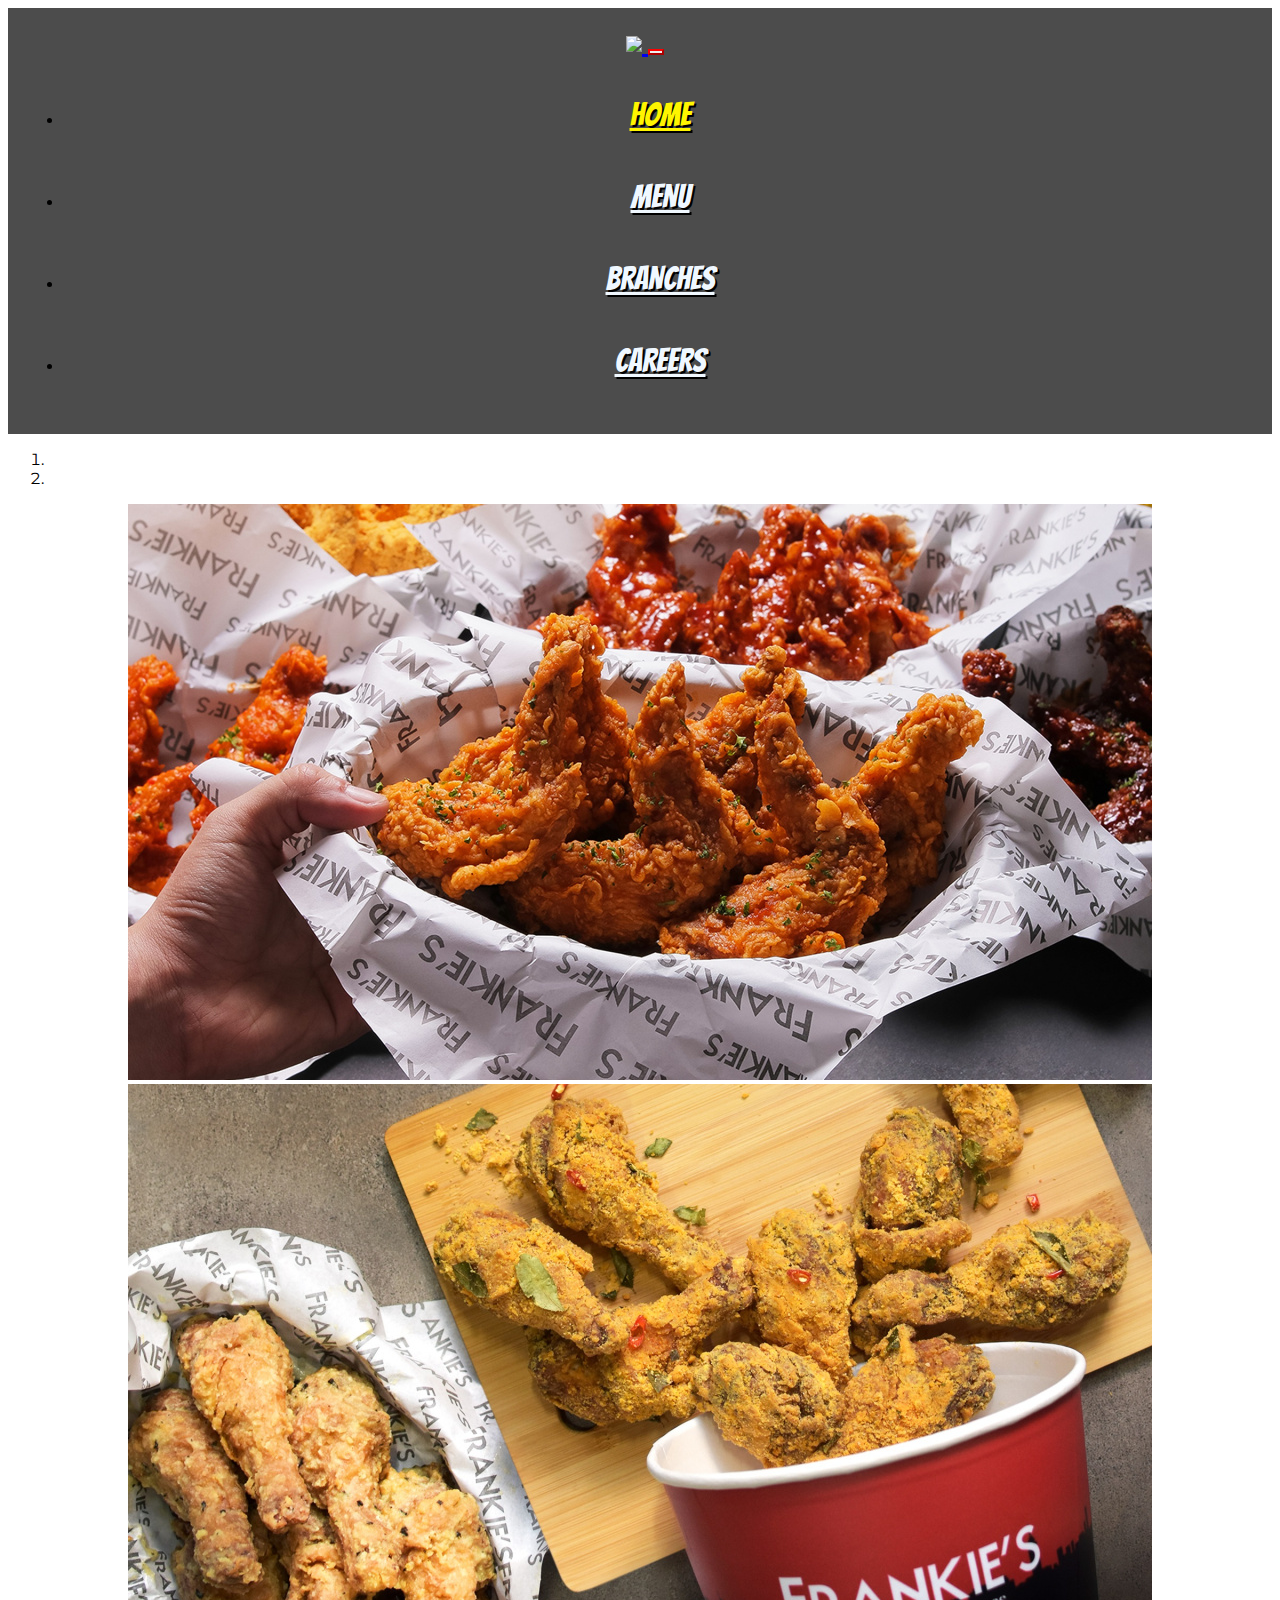
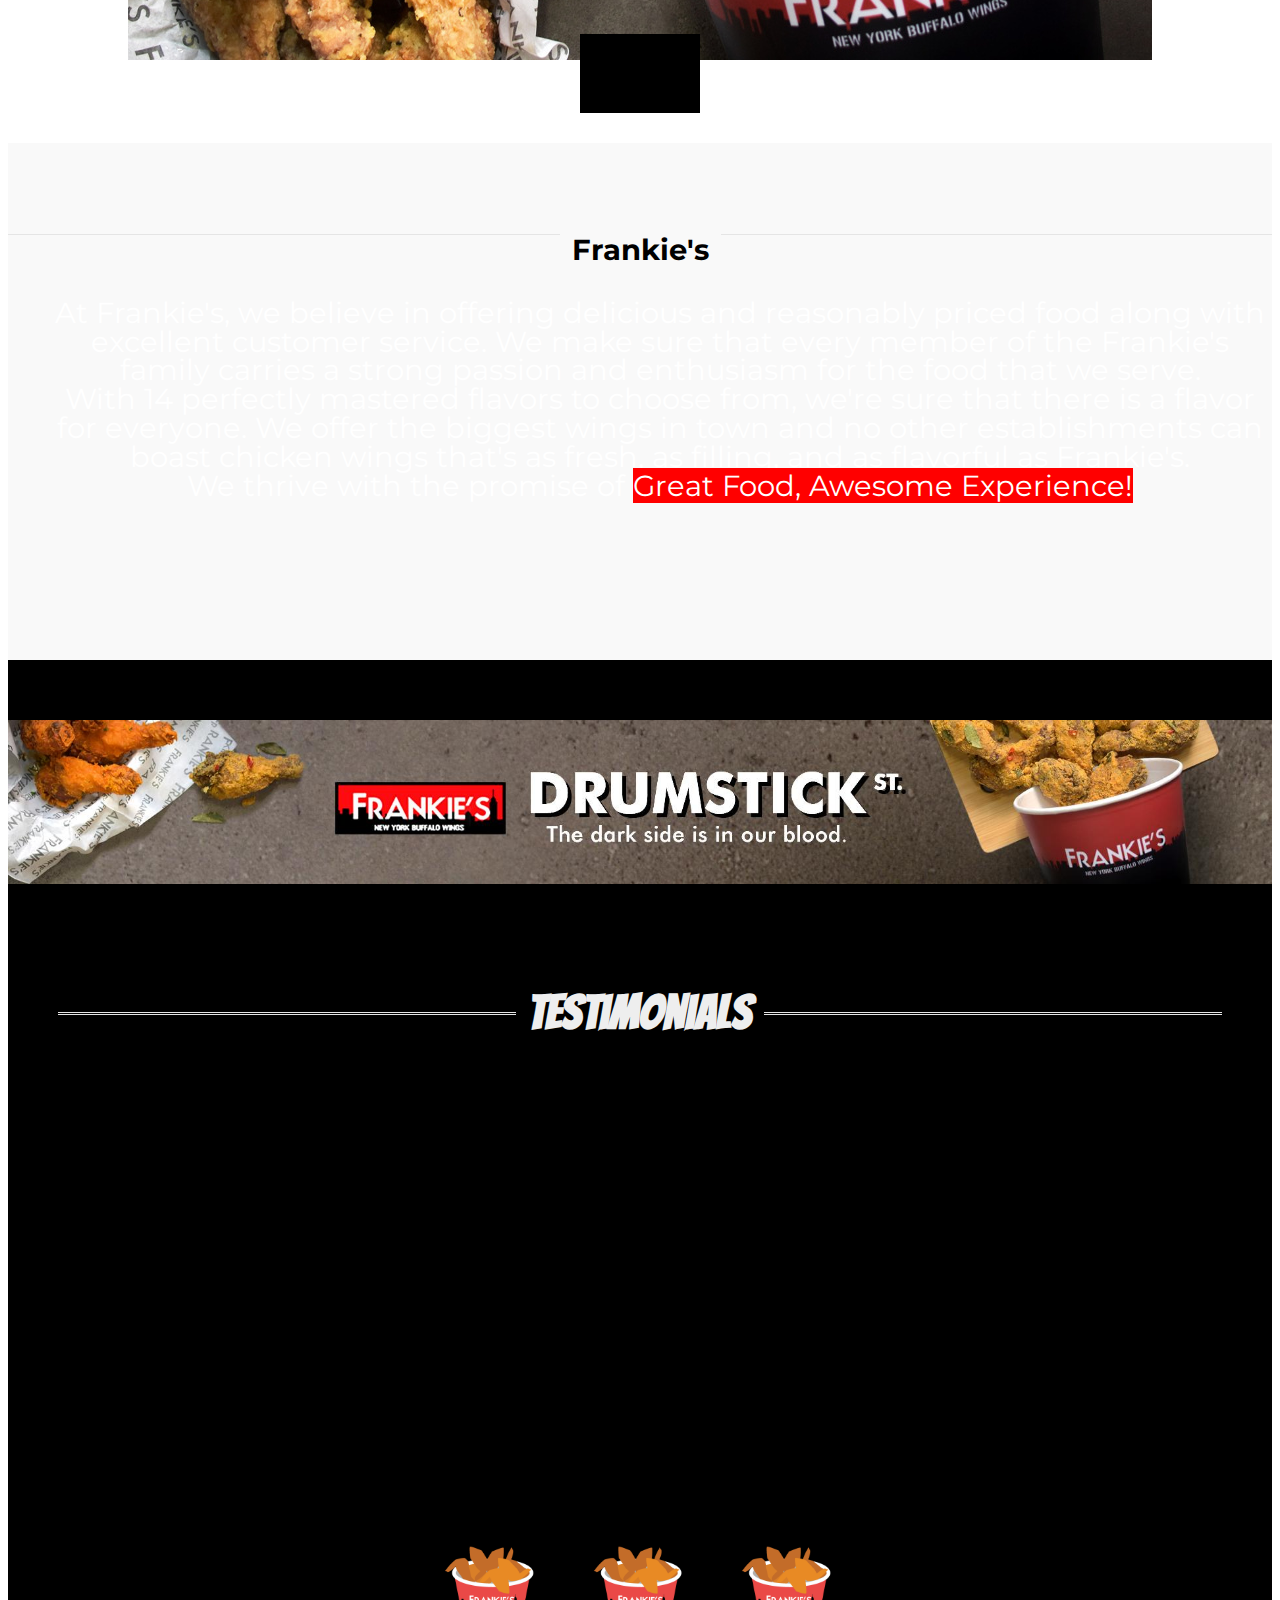
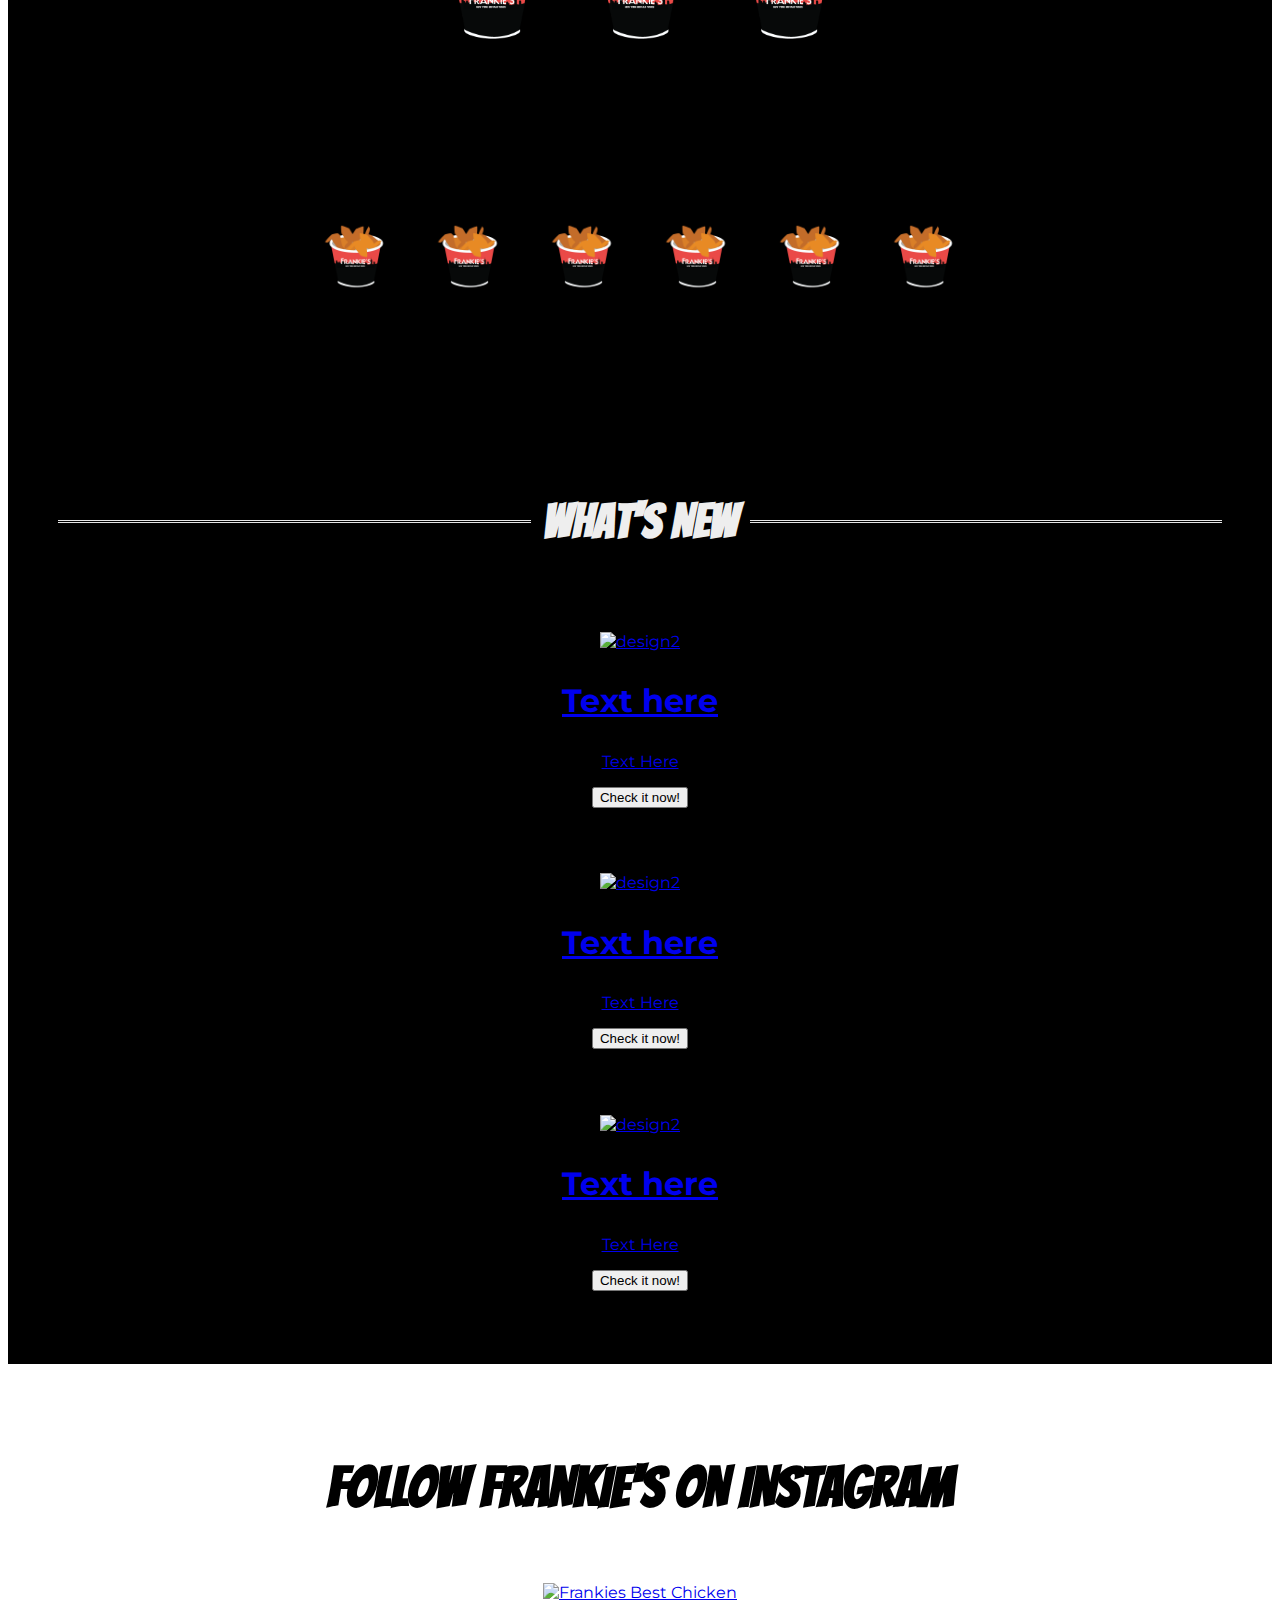
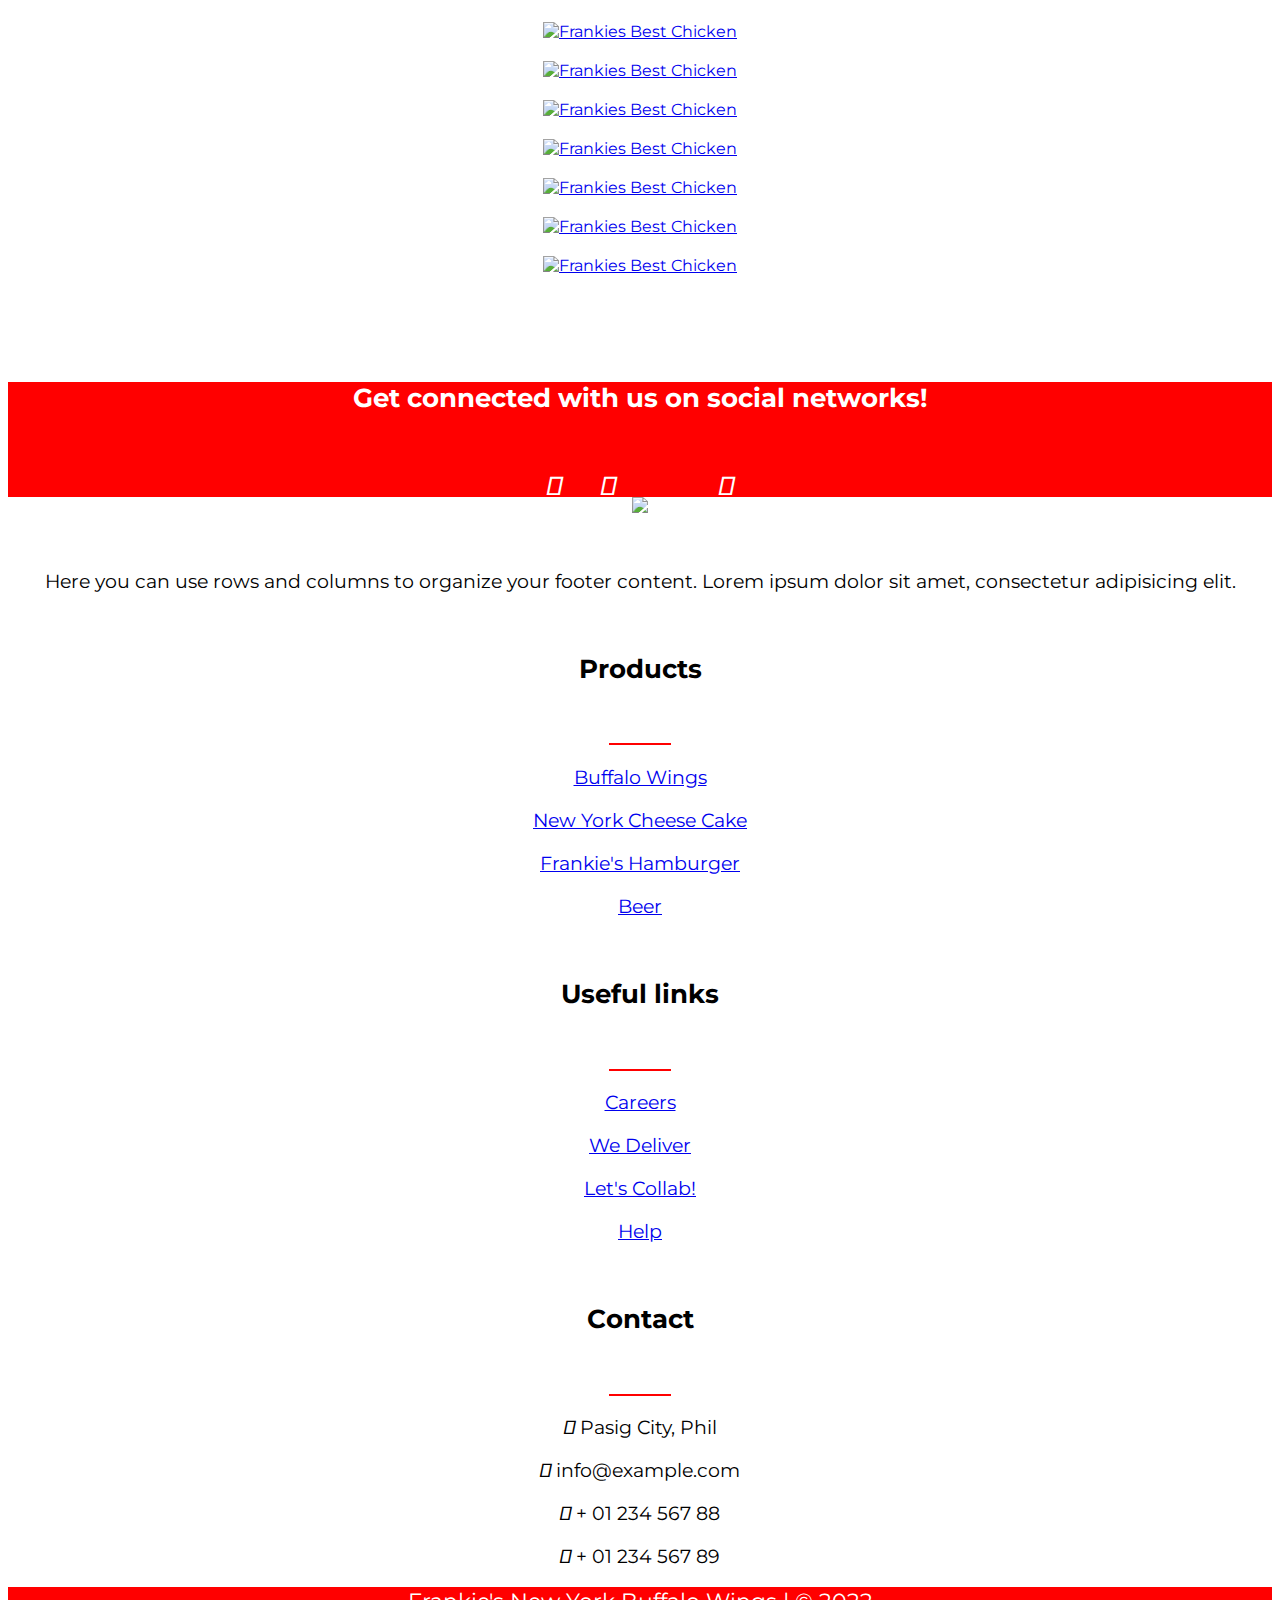
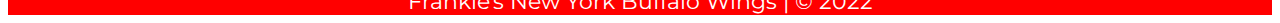
==== index.html @ 792c263f "Update index.html" ====
<!DOCTYPE html>
<html>
  <head>
    <meta charset="utf-8" />
    <title>
      Frankie&#039;s New York Buffalo Wings - The Biggest Baddest Wings in Metro
      Manila
    </title>
    <link
      rel="icon"
      href="https://frankiesnywings.com/web/img/icon/Frankies-Favicon.PNG"
    />
    <!-- Google Fonts -->
    <link rel="preconnect" href="https://fonts.gstatic.com" />
    <link
      href="https://fonts.googleapis.com/css2?family=Montserrat+Alternates:wght@600&family=Montserrat:wght@100;400;600;900&family=Open+Sans&family=Roboto+Slab&display=swap"
      rel="stylesheet"
    />
    <!--Font Awesome 4.7-->
    <link
      rel="stylesheet"
      href="https://cdnjs.cloudflare.com/ajax/libs/font-awesome/4.7.0/css/font-awesome.min.css"
    />
    <link
      href="https://fonts.googleapis.com/css2?family=Merriweather:wght@300&family=Montserrat:wght@100&family=Sacramento&display=swap"
      rel="stylesheet"
    />
    <link
      href="https://fonts.googleapis.com/css2?family=Nunito:wght@200&display=swap"
      rel="stylesheet"
    />
    <!-- Bootstrap 4.0 CSS -->
    <link
      rel="stylesheet"
      href="https://frankiesnywings.com/web/css/bootstrap.css"
      type="text/css"
    />
    <!-- Stylesheet CSS -->
    <link rel="stylesheet" href="css/styles.css" />
    <link rel="stylesheet" href="css/flexslider.css" />
    <!-- Fontawesome kit -->
    <script
      src="https://kit.fontawesome.com/65168d64f2.js"
      crossorigin="anonymous"
    ></script>
    <!-- Bootstrap Scripts -->
    <script
      src="https://code.jquery.com/jquery-3.2.1.slim.min.js"
      integrity="sha384-KJ3o2DKtIkvYIK3UENzmM7KCkRr/rE9/Qpg6aAZGJwFDMVNA/GpGFF93hXpG5KkN"
      crossorigin="anonymous"
    ></script>
    <script
      src="https://cdnjs.cloudflare.com/ajax/libs/popper.js/1.12.9/umd/popper.min.js"
      integrity="sha384-ApNbgh9B+Y1QKtv3Rn7W3mgPxhU9K/ScQsAP7hUibX39j7fakFPskvXusvfa0b4Q"
      crossorigin="anonymous"
    ></script>
    <script
      src="https://maxcdn.bootstrapcdn.com/bootstrap/4.0.0/js/bootstrap.min.js"
      integrity="sha384-JZR6Spejh4U02d8jOt6vLEHfe/JQGiRRSQQxSfFWpi1MquVdAyjUar5+76PVCmYl"
      crossorigin="anonymous"
    ></script>

    <style>
      .about-content ul {
        font-size: 1.8rem;
        color: #fff !important;
        /* text-align: center !important; */
        line-height: 1 !important;
      }

      .main-text {
        /*Main content about frankies*/
        margin-top: 20px !important;
        margin-bottom: 100px;
      }

      .main-banner {
        z-index: 10;
        position: relative;
        /* margin-top: -20px !important; */
      }

      .ad-banner {
        height: 25vh;
      }

      .about-content {
        margin: 0px -3px !important;
        padding: 0px !important;
      }
      .main-title {
        font-size: 1.8rem !important;
      }

      .page-footer h6 {
        font-size: 1.6rem;
      }

      .page-footer {
        font-size: 1.2rem;
      }

      @media only screen and (max-width: 1200px) {
        .about-content p {
          font-size: 2rem !important;
          line-height: 1.2 !important;
        }
        .page-footer h6 {
          font-size: 1.8rem !important;
        }
        .page-footer a {
          font-size: 1.1rem !important;
        }
        .page-footer p {
          font-size: 1.1rem !important;
        }
      }
      /**Changing font-size media screen 991px **/
      @media only screen and (max-width: 992px) {
        .main-banner {
          margin-top: -35px !important;
          z-index: 10;
          position: relative;
        }
        .ad-banner {
          height: 12vh !important;
        }
        /**Changing font-size media screen **/
        .page-footer h6 {
          font-size: 1.8rem !important;
        }
        .page-footer a {
          font-size: 1.6rem !important;
        }
        .page-footer p {
          font-size: 1.6rem !important;
        }
        .page-footer i {
          font-size: 1.8rem !important;
        }
        .footer-copyright {
          font-size: 2rem;
        }
      }
      /**Changing font-size media screen 767px **/
      @media only screen and (max-width: 768px) {
        .about-content ul {
          font-size: 2rem;
          color: #fff !important;
        }
        .main-banner {
          margin-top: -50px !important;
          z-index: 10;
          position: relative;
        }
      }

      @media screen and (max-width: 400px) {
        .fancy-title {
          margin-top: -20px !important;
        }
        .title-about {
          margin: 0px 2rem !important;
        }
        .main-title {
          font-size: 1.5rem !important;
        }
        .main-text {
          margin-top: 0px !important;
          font-size: 1rem !important;
        }
        .about-content {
          font-size: 2rem;
          color: #fff !important;
        }
        .about-content ul {
          font-size: 2rem;
          color: #fff !important;
        }
      }
    </style>
  </head>

  <body>
    <!--HTML Anatomy: <elements ="attributes"-->

    <!-- Nav Bar -->

    <nav
      class="navbar fixed-top navbar-expand-lg navbar-dark"
      style="background-color: rgba(0, 0, 0, 0.7)"
    >
      <a class="navbar-brand" href="#">
        <img class="img-logo" src="images/fnyw.png" />
      </a>
      <button
        class="navbar-toggler ml-auto custom-toggler"
        type="button"
        data-toggle="collapse"
        data-target="#navbarTogglerDemo01"
        aria-controls="navbarTogglerDemo01"
        aria-expanded="false"
        aria-label="Toggle navigation"
      >
        <span class="navbar-toggler-icon"></span>
      </button>
      <div class="collapse navbar-collapse" id="navbarTogglerDemo01">
        <ul class="navbar-nav ml-auto">
          <li class="nav-item">
            <a class="nav-link" href="#features" style="color: #fff500">HOME</a>
          </li>
          <li class="nav-item">
            <a class="nav-link" href="#pricing" style="color: aliceblue"
              >MENU</a
            >
          </li>
          <li class="nav-item">
            <a class="nav-link" href="#footer" style="color: aliceblue"
              >BRANCHES</a
            >
          </li>
          <li class="nav-item">
            <a class="nav-link" href="#footer" style="color: aliceblue"
              >CAREERS</a
            >
          </li>
        </ul>
      </div>
    </nav>
    <!--Carousel start here 3/8/2022-->
    <section class="background-section" id="">
      <!--Responsive Container-fluid size of the viewport-->
      <div class="container-fluid">
        <!-- Title - responsive -->
        <!--Column = 12 col = col-12 -->
        <!--Col-lg: Desktop view / Col-md: Tablet view / Col-sm: Phone view-->
        <div
          id="carouselExampleIndicators"
          class="carousel slide"
          data-ride="carousel"
        >
          <ol class="carousel-indicators">
            <li
              data-target="#carouselExampleIndicators"
              data-slide-to="0"
              class="active"
            ></li>
            <li data-target="#carouselExampleIndicators" data-slide-to="1"></li>
          </ol>
          <div class="carousel-inner">
            <div class="carousel-item active">
              <img
                class="d-block w-100"
                src="images/fnywbgimage.jpg"
                alt="First slide"
              />
            </div>
            <div class="carousel-item" style="height: 70h">
              <img
                class="d-block w-100"
                src="images/fnywbgimage1.jpg"
                alt="Second slide"
              />
            </div>
          </div>
          <a
            class="carousel-control-prev"
            href="#carouselExampleIndicators"
            role="button"
            data-slide="prev"
          >
            <span
              class="carousel-control-prev-icon"
              aria-hidden="true"
              style="background-color: #000; padding: 30px"
            ></span>
            <span class="sr-only">Previous</span>
          </a>
          <a
            class="carousel-control-next"
            href="#carouselExampleIndicators"
            role="button"
            data-slide="next"
          >
            <span
              class="carousel-control-next-icon"
              aria-hidden="true"
              style="background-color: #000; padding: 30px"
            ></span>
            <span class="sr-only">Next</span>
          </a>
        </div>
      </div>
    </section>

    <!-- Features -->
    <section id="content" style="background-color: #000">
      <div class="content-wrap pt-0 pb-3" style="overflow: visible">
        <div class="section bg-transparent m-0 pb-0 mb-3 clearfix">
          <div class="container about">
            <div class="fancy-title title-border title-center title-about">
              <h3 class="text-white text-xl uppercase main-title">
                Frankie&#039;s
              </h3>
            </div>
            <div class="row">
              <div class="about-content">
                <ul
                  style="list-style-type: none"
                  class="text-white text-lg text-justify main-text px-5"
                >
                  <li class="pt-3">
                    At Frankie's, we believe in offering delicious and
                    reasonably priced food along with excellent customer
                    service. We make sure that every member of the Frankie's
                    family carries a strong passion and enthusiasm for the food
                    that we serve.
                  </li>

                  <li class="pt-3">
                    With 14 perfectly mastered flavors to choose from, we're
                    sure that there is a flavor for everyone. We offer the
                    biggest wings in town and no other establishments can boast
                    chicken wings that's as fresh, as filling, and as flavorful
                    as Frankie's.
                  </li>
                  <li class="pt-3">
                    We thrive with the promise of
                    <span style="background: red">
                      Great Food, Awesome Experience!</span
                    >
                  </li>
                </ul>
              </div>
            </div>
          </div>
        </div>
      </div>
      <div class="banner-img col-xl-12">
        <!--col-lg-4 col-md-6 make your view col within the screen just run and check it -->
        <div class="card-header"></div>
        <div class="">
          <a href="https://www.orderfrankies.com/" target="_blank">
            <img class="banner-product" src="images/adds.jpg" alt="design3" />
          </a>
        </div>
      </div>
    </section>
    <!-- Testimonials -->

    <section class="white-section" id="testimonials">
      <div class="container-fluid">
        <h2 class="section-heading fancy-title title-center">Testimonials</h2>

        <div class="content-slider">
          <div class="slider">
            <div class="mask">
              <ul>
                <li class="anim1">
                  <div class="quote">
                    For a food court option, this one is off the charts, From
                    the moment we entered the line until we finished our food,
                    the line was consistently long. I can&rsquo;t even say
                    it&rsquo;s because it&rsquo;s trendy; it&rsquo;s pretty darn
                    good.&amp;nbsp;For a food court option, this one is off the
                    charts, From the moment we entered the line until we
                    finished our food, the line was consistently long. I
                    can&rsquo;t even say it&rsquo;s because it&rsquo;s trendy;
                    it&rsquo;s pretty darn good.&rdquo;
                  </div>
                  <div class="source">- Juan</div>
                </li>
                <li class="anim2">
                  <div class="quote">
                    Frankies was a godsend yesterday. Resuscitates my love for
                    chicken. My attempt to transition into veganism pretty much
                    went right out the window.
                  </div>
                  <div class="source">- Juli</div>
                </li>
                <li class="anim3">
                  <div class="quote">
                    Without a pause, without a doubt, in a heartbeat, i&#39;ll
                    keep choosing you @frankieswings!
                  </div>
                  <div class="source">- Joan</div>
                </li>
                <li class="anim4">
                  <div class="quote">
                    Loyal customer of Frankie&rsquo;s UPTC here! Sa daming beses
                    kong bumalik dito solid ang service at ang food. Isang
                    server na talagang tumatak sa akin ay si Matt kasi hindi
                    lang mabait at marunong magbigay ng magandang customer
                    service! Good job Frankie&rsquo;s UPTC!
                  </div>
                  <div class="source">- Justine</div>
                </li>
              </ul>
            </div>
          </div>
        </div>
        <!-- End Carousel -->

        <!-- Press -->
        <h3 class="program-language">Wings Flavor</h3>
        <img class="press-img" src="images/bucketwings.png" alt="html5-logo" />
        <img class="press-img" src="images/bucketwings.png" alt="css3-logo" />
        <img class="press-img" src="images/bucketwings.png" alt="fnyw-logo" />
        <h3 class="webdev-tools">All Time Favorite</h3>
        <img class="web-dev-tools" src="images/bucketwings.png" alt="vs-logo" />
        <img
          class="web-dev-tools"
          src="images/bucketwings.png"
          alt="aips-logo"
        />
        <img
          class="web-dev-tools"
          src="images/bucketwings.png"
          alt="bootstrap-logo"
        />
        <img
          class="web-dev-tools"
          src="images/bucketwings.png"
          alt="laravel-logo"
        />
        <img
          class="web-dev-tools"
          src="images/bucketwings.png"
          alt="xampp-logo"
        />
        <img
          class="web-dev-tools"
          src="images/bucketwings.png"
          alt="chromedevtools-logo"
        />
      </div>
    </section>

    <!-- What's New -->

    <section class="white-section" id="whatsnew">
      <h2 class="section-heading fancy-title title-center">What's New</h2>
      <!--<p>Simple and affordable price plans bluh bluh.</p>-->

      <!-- card-deck to column this 3 card class inside the div class="card-deck" -->
      <div class="row">
        <!-- <div class="card-deck"> where using row instead for the purpose of grid bootstrap -->
        <!--col-lg-4 col-md-6 make your view col within the screen just run and check it -->
        <div class="whatsnew-column col-lg-4 col-md-6">
          <div class="card">
            <div class="card-header">
              <h3></h3>
            </div>
            <div class="card-body">
              <a href="https://frankiesnywings.com/blogs/more-great-food">
                <img
                  class="product1"
                  src="http://frankiesnywings.com/uploads/blog/20211116/resized/0rey8im02h.png"
                  alt="design2"
                />
                <div id="zoom"></div>
                <h2 class="whatsnew-text">Text here</h2>
                <p>Text Here</p>
                <button type="button" class="btn btn-lg btn-dark btn-block">
                  Check it now!
                </button>
              </a>
            </div>
          </div>
        </div>

        <div class="whatsnew-column col-lg-4 col-md-6">
          <!--col-lg-4 col-md-6 make your view col within the screen just run and check it -->
          <div class="card">
            <div class="card-header">
              <h3></h3>
            </div>
            <div class="card-body">
              <a href="https://frankiesnywings.com/blogs/more-great-food">
                <img
                  class="product1"
                  src="http://frankiesnywings.com/uploads/blog/20211122/resized/7mbi0cgvky.png"
                  alt="design2"
                />
                <div id="zoom"></div>
                <h2 class="whatsnew-text">Text here</h2>
                <p>Text Here</p>
                <button type="button" class="btn btn-lg btn-dark btn-block">
                  Check it now!
                </button>
              </a>
            </div>
          </div>
        </div>

        <div class="whatsnew-column col-lg-4">
          <!--col-lg-4 col-md-6 make your view col within the screen just run and check it -->
          <div class="card">
            <div class="card-header">
              <h3></h3>
            </div>
            <div class="card-body">
              <a href="https://frankiesnywings.com/blogs/more-great-food">
                <img
                  class="product1"
                  src="http://frankiesnywings.com/uploads/blog/20211122/resized/eovzlxvbfz.png"
                  alt="design2"
                />
                <div id="zoom"></div>
                <h2 class="whatsnew-text">Text here</h2>
                <p>Text Here</p>
                <button type="button" class="btn btn-lg btn-dark btn-block">
                  Check it now!
                </button>
              </a>
            </div>
          </div>
        </div>
      </div>
    </section>

    <!-- Call to Action -->

    <section class="colored-section" id="cta">
      <h3 class="message-heading">FOLLOW FRANKIE'S ON INSTAGRAM</h3>
      <!-- card-deck to column this 3 card class inside the div class="card-deck" -->
      <div class="row">
        <!-- <div class="card-deck"> where using row instead for the purpose of grid bootstrap -->
        <!--col-lg-4 col-md-6 make your view col within the screen just run and check it -->
        <div class="col-lg-3 col-md-6">
          <a href="https://www.instagram.com/p/CJhfupaHjld/" target="_blank">
            <img
              class="insta2"
              src="https://hsdataserver.blob.core.windows.net/frankiesdata/instagram/20210428/resized/dkkce46t8y.jpg"
              alt="Frankies Best Chicken"
            />
          </a>
        </div>

        <div class="col-lg-3 col-md-6">
          <a href="https://www.instagram.com/p/CJhfupaHjld/" target="_blank">
            <img
              class="insta2"
              src="https://hsdataserver.blob.core.windows.net/frankiesdata/instagram/20210428/resized/lmcynspo3l.jpg"
              alt="Frankies Best Chicken"
            />
          </a>
        </div>

        <div class="col-lg-3 col-md-6">
          <a href="https://www.instagram.com/p/CJmpVO8nb97/" target="_blank">
            <img
              class="insta2"
              src="https://hsdataserver.blob.core.windows.net/frankiesdata/instagram/20210428/resized/wgzcgltxe6.jpg"
              alt="Frankies Best Chicken"
            />
          </a>
        </div>

        <div class="col-lg-3 col-md-6">
          <a href="https://www.instagram.com/p/CJxDb3yBlHk/" target="_blank">
            <img
              class="insta2"
              src="https://hsdataserver.blob.core.windows.net/frankiesdata/instagram/20210428/resized/dxk1qe7sva.jpg"
              alt="Frankies Best Chicken"
            />
          </a>
        </div>
        <!--next-->
        <div class="col-lg-3 col-md-6">
          <a href="https://www.instagram.com/p/CJhfupaHjld/" target="_blank">
            <img
              class="insta2"
              src="https://hsdataserver.blob.core.windows.net/frankiesdata/instagram/20210428/resized/4qvej5umjb.jpg"
              alt="Frankies Best Chicken"
            />
          </a>
        </div>

        <div class="col-lg-3 col-md-6">
          <a href="https://www.instagram.com/p/CJmpVO8nb97/" target="_blank">
            <img
              class="insta2"
              src="https://hsdataserver.blob.core.windows.net/frankiesdata/instagram/20210428/resized/j3gctat1eb.jpg"
              alt="Frankies Best Chicken"
            />
          </a>
        </div>

        <div class="col-lg-3 col-md-6">
          <a href="https://www.instagram.com/p/CJxDb3yBlHk/" target="_blank">
            <img
              class="insta2"
              src="https://hsdataserver.blob.core.windows.net/frankiesdata/instagram/20210428/resized/u8exvkovqd.jpg"
              alt="Frankies Best Chicken"
            />
          </a>
        </div>

        <div class="col-lg-3 col-md-6">
          <a href="https://www.instagram.com/p/CJhfupaHjld/" target="_blank">
            <img
              class="insta2"
              src="https://hsdataserver.blob.core.windows.net/frankiesdata/instagram/20210428/resized/nwufnaw6c8.jpg"
              alt="Frankies Best Chicken"
            />
          </a>
        </div>
      </div>
      <!--<button type="button" class="btn btn-dark btn-lg download-button"><i class="fab fa-apple"></i> Download</button>
    <button type="button" class="btn btn-light btn-lg download-button"><i class="fab fa-google-play"></i>
      Download</button>-->
    </section>

    <!-- Footer -->
    <section class="page-footer">
      <div class="font-small unique-color-dark">
        <div style="background-color: #ff0000">
          <div class="container">
            <!-- Grid row-->
            <div class="row py-4 d-flex align-items-center">
              <!-- Grid column -->
              <div
                class="col-md-6 col-lg-5 text-center text-md-left mb-4 mb-md-0"
              >
                <h6 class="mb-0 text-uppercase" style="color: #fff">
                  Get connected with us on social networks!
                </h6>
              </div>
              <!-- Grid column -->

              <!-- Grid column -->
              <div class="col-md-6 col-lg-7 text-center text-md-right">
                <!-- Facebook -->
                <i class="fab fa-facebook-f fa-lg footer-icon"> </i>
                <!-- Twitter -->
                <i class="fab fa-twitter fa-lg footer-icon"> </i>
                <!-- Google +-->
                <i class="fab fa-google-plus-g fa-lg footer-icon"> </i>
                <!--Linkedin -->
                <i class="fab fa-linkedin-in fa-lg footer-icon"> </i>
                <!--Instagram-->
                <i class="fab fa-instagram fa-lg footer-icon"> </i>
              </div>
              <!-- Grid column -->
            </div>
            <!-- Grid row-->
          </div>
        </div>

        <!-- Footer Links -->
        <div class="container text-center text-md-left mt-5">
          <!-- Grid row -->
          <div class="row mt-3">
            <!-- Grid column -->
            <div class="col-lg-3 col-md-12 mx-auto mb-4">
              <!-- Content -->
              <img class="footer-logo" src=" images/fnyw.png" />
              <p>
                Here you can use rows and columns to organize your footer
                content. Lorem ipsum dolor sit amet, consectetur adipisicing
                elit.
              </p>
            </div>
            <!-- Grid column -->

            <!-- Grid column -->
            <div class="col-lg-3 col-md-12 mx-auto mb-4">
              <!-- Links -->
              <h6 class="text-uppercase font-weight-bold">Products</h6>
              <hr
                class="deep-purple accent-2 mb-4 mt-0 d-inline-block mx-auto"
                style="width: 60px"
                color=" red"
                ;
              />
              <p>
                <a href="#!">Buffalo Wings</a>
              </p>
              <p>
                <a href="#!">New York Cheese Cake</a>
              </p>
              <p>
                <a href="#!">Frankie's Hamburger</a>
              </p>
              <p>
                <a href="#!">Beer</a>
              </p>
            </div>
            <!-- Grid column -->

            <!-- Grid column -->
            <div class="col-lg-3 col-md-12 mx-auto mb-4">
              <!-- Links -->
              <h6 class="text-uppercase font-weight-bold">Useful links</h6>
              <hr
                class="deep-purple accent-2 mb-4 mt-0 d-inline-block mx-auto"
                style="width: 60px"
                color=" red"
                ;
              />
              <p>
                <a href="#!">Careers</a>
              </p>
              <p>
                <a href="#!">We Deliver</a>
              </p>
              <p>
                <a href="#!">Let's Collab!</a>
              </p>
              <p>
                <a href="#!">Help</a>
              </p>
            </div>
            <!-- Grid column -->

            <!-- Grid column -->
            <div class="col-lg-3 col-md-12 mx-auto mb-4">
              <!-- Links -->
              <h6 class="text-uppercase font-weight-bold">Contact</h6>
              <hr
                class="deep-purple accent-2 mb-4 mt-0 d-inline-block mx-auto"
                style="width: 60px"
                color=" red"
                ;
              />
              <p><i class="fas fa-home mr-3"></i> Pasig City, Phil</p>
              <p><i class="fas fa-envelope mr-3"></i> info@example.com</p>
              <p><i class="fas fa-phone mr-3"></i> + 01 234 567 88</p>
              <p><i class="fas fa-print mr-3"></i> + 01 234 567 89</p>
            </div>
            <!-- Grid column -->
          </div>
          <!-- Grid row -->
        </div>
        <!-- Footer Links -->

        <!-- Copyright -->
        <div class="footercopright" style="background-color: rgb(255, 0, 0)">
          <div
            class="footer-copyright text-center text-uppercase py-3"
            style="color: #fff"
          >
            Frankie's New York Buffalo Wings | © 2022
            <!--<a href="https:///"> frankiesnywings.com</a>-->
          </div>
        </div>
      </div>
    </section>
    <!-- Footer -->
    <script src="jss/zoom.js"></script>
    <!-- Close navbar after clicking outside -->
    <script>
      $(document).ready(function () {
        $(document).click(function (event) {
          var clickover = $(event.target);
          var _opened = $(".navbar-collapse").hasClass("show");
          if (_opened === true && !clickover.hasClass("navbar-toggler")) {
            $(".navbar-toggler").click();
          }
        });
      });
    </script>
  </body>
</html>
---- css/styles.css ----
/**CSS Anatomy: Selector{properties: values;}**/
/**8-21-21**/

@import url(https://fonts.googleapis.com/css?family=Bangers);


/* !top | right | bottom | left */
body{
  font-family: 'Montserrat', sans-serif;
  text-align: center;
}

/* !Headings */

.large-heading {
  font-family: 'Bangers', sans-serif;
  font-size: 3.5rem;
  line-height: 1.5;
}

.message-heading {
  font-family: 'Bangers', sans-serif;
  font-size: 3.5rem;
}

.section-heading {
  font-family: 'Bangers', sans-serif;
  font-size: 3rem;
  line-height: 1.5;
  font-weight: bold;
  color: #eee;
}


/* !Text */

.font-futura-bold {
  font-family: 'Futura Bold'
}

.font-futura-bold-ital {
  font-family: 'Futura Bold Italic'
}

.font-futura-medium {
  font-family: 'Futura Medium'
}

.font-futura-light {
  font-family: 'Futura Light'
}

.text-black {
  color: var(--black)
}

.text-red-10 {
  color: var(--red-10)
}

.text-base {
  font-size: 1rem;
}

.text-lg {
  font-size: 1.5rem;
}

.text-xl {
  font-size: 2rem;
}

.text-2xl {
  font-size: 3rem;
}

.text-3xl {
  font-size: 4rem;
}

.text-wide {
  letter-spacing: 5px;
}

.text-shadow-black {
  text-shadow: 2px 2px #000000;
}

.text-red-hover:hover {
  color: #D90E12
}

.font-bold {
  font-weight: 900;
}

.font-black {
  font-weight: bolder;
}

.italic {
  font-style: italic;
}

/* !Containers */
.container-fluid {
  padding: 0% 0%; /** 7% top and bottom 15% left and right **/ 
  /**padding: 8% 12% 9%; top - lef/rig - bottom**/  
}

/* !Sections - Background image here*/

.background-section {
  /*background-color: #000000;*/
  /*background-image: url('https://hsdataserver.blob.core.windows.net/frankiesdata/contents/20210428/resized/5uku24vkaf.jpg');
  background-repeat:no-repeat;
  background-size: cover;*/
}

.colored-section{
  background-color: #ffffff;
  
}

.white-section {
  background-color: #000000;
}

/* !Navigation Bar */

.navbar {
  padding: 1rem;
}

.navbar-brand {
  font-size: 2rem;
  font-family: 'Bangers', sans-serif;
}
.nav-item {
  padding: 1.5rem;
  position: relative;
}

.nav-item:not(:first-child) {
  border-top: 2px solid #eee
}

.custom-toggler .navbar-toggler-icon {
  background-image: url("data:image/svg+xml;charset=utf8,%3Csvg viewBox='0 0 32 32' xmlns='http://www.w3.org/2000/svg'%3E%3Cpath stroke='rgb(255, 0, 0)' stroke-width='2' stroke-linecap='round' stroke-miterlimit='10' d='M4 8h24M4 16h24M4 24h24'/%3E%3C/svg%3E");
}

.custom-toggler.navbar-toggler {
  border-color: rgb(255, 0, 0);
} 

/* !Navigation Text Color */
.nav-link {
  font-size: 2rem;
  font-family: 'Bangers', sans-serif;
  text-shadow: 2px 2px black;
}

.nav-link a {
  color: #FFF !important
}

.nav-link:hover {
  color: #fff500!important;
}

.nav-link a:active {
  color: #fff500!important;
}

 .navbar.transparent.navbar-inverse .navbar-inner {
    border-width: 0px;
    -webkit-box-shadow: 0px 0px;
    box-shadow: 0px 0px;
    background-color: rgba(0,0,0,0.0);
    background-image: -webkit-gradient(linear, 50.00% 0.00%, 50.00% 100.00%, color-stop( 0% , rgba(0,0,0,0.00)),color-stop( 100% , rgba(0,0,0,0.00)));
    background-image: -webkit-linear-gradient(270deg,rgba(0,0,0,0.00) 0%,rgba(0,0,0,0.00) 100%);
    background-image: linear-gradient(180deg,rgba(0,0,0,0.00) 0%,rgba(0,0,0,0.00) 100%);
}

.profile-me {
  border-radius: 100%;
}

/* !Icon2 Nav Buttons 3/9/2022 */

.animated-icon2 span:nth-child(1) {
  top: 0px;
  }
  
  .animated-icon2 span:nth-child(2), .animated-icon2 span:nth-child(3) {
  top: 10px;
  }
  
  .animated-icon2 span:nth-child(4) {
  top: 20px;
  }
  
  .animated-icon2.open span:nth-child(1) {
  top: 11px;
  width: 0%;
  left: 50%;
  }
  
  .animated-icon2.open span:nth-child(2) {
  -webkit-transform: rotate(45deg);
  -moz-transform: rotate(45deg);
  -o-transform: rotate(45deg);
  transform: rotate(45deg);
  }
  
  .animated-icon2.open span:nth-child(3) {
  -webkit-transform: rotate(-45deg);
  -moz-transform: rotate(-45deg);
  -o-transform: rotate(-45deg);
  transform: rotate(-45deg);
  }
  
  .animated-icon2.open span:nth-child(4) {
  top: 11px;
  width: 0%;
  left: 50%;
  }

/* !Donwload Buttons */
/* !top | right | left | bottom */

.download-button {
  margin: 5% 3% 5% 0;
}

/* !Title Sections */

#title .container-fluid {
  padding: 15% 9% 10%;
}

/* !Title Image */

.me-img {
  width: 120%;
  transform: rotate(8deg); /* Equal to rotateZ(45deg) */
  position: absolute;
  right: 9%;
}

.enemy-img {
  width: 30%;
  position: absolute;
  right: 9%;
}

.img-logo {
  padding-left: 10px;
  height: 6rem;
}

.banner-img {
  padding: 0% 0%; /**3% top and bottom and 2% left and right**/
}

/* !Features Sections */

#features {
  position: relative;
}

.feature-title {
  font-weight: 500;
  font-family: 'Bangers', sans-serif;
  font-size: 2.5rem;
}

.features-box{
  padding: 2.5%;
}

.features-icon {
  color: #2fac7c;
  margin-bottom: 1rem;
}

.features-icon:hover {
  color: #3842d3;
}

.features-font-italic {
  color: #000000;
  font-size: 1.5rem;
  font-weight: 500;
}

/* !Content Sections */


.section {
  position: relative;
  width: 100%;
  margin: 60px 0;
  padding: 60px 0;
  background-color: #f9f9f9;
  overflow: hidden
}

.fancy-title {
  position: relative;
  display: -ms-flexbox;
  display: flex;
  -ms-flex-align: center;
  align-items: center;
  margin-bottom: 2rem
}
.fancy-title h1,
.fancy-title h2,
.fancy-title h3,
.fancy-title h4,
.fancy-title h5,
.fancy-title h6 {
    position: relative;
    margin-bottom: 0
}

.fancy-title::after,
.fancy-title::before {
    content: '';
    -ms-flex-preferred-size: 0;
    flex-basis: 0;
    -ms-flex-positive: 1;
    flex-grow: 1;
    max-width: 100%;
    height: 0;
    border-top: 3px double #e5e5e5
}

.fancy-title::before {
    display: none;
    margin-right: .75rem
}

.fancy-title::after {
    margin-left: .75rem
}

.title-border::after,
.title-border::before {
    border-top-width: 1px;
    border-top-style: solid
}

.title-border-color::after,
.title-border-color::before {
    border-top: 1px solid #1abc9c!important
}

.title-center::before {
    display: block
}

.title-right::before {
    display: block
}

.title-right::after {
    display: none
}

.title-bottom-border::after,
.title-bottom-border::before {
    display: none
}

/* !Testimonial Sections */

#testimonials {
  background-color:#000000;
  padding: 50px;
}

.testimonial-image {
   width: 10%;
  border-radius: 100%;
  margin: 20px;
}

.main-image {
  position: absolute;
  top: 50%;
  left: 50%;
  transform: translate(-50%, -50%);
  background-color: #000000;
}

.testimonial-text {
  font-size: 2rem;
  color: #fff;
  text-shadow: #000000 2px 2px;
  position: relative;
}

.testimonial-second {
  font-size: 1.5rem;
  font-style: italic;
  color: #fff;
  text-shadow: #000000 2px 2px;
}

.head-testimonial {
  font-size: 2rem;
  color: #fff;
  padding-top: 1%;
}

#press {
  padding-bottom: 3%;
}

.press-img {
  width: 9%;
  margin: 10px 20px 30px; /* top / left-right / bottom */
}

.web-dev-tools {
  width: 6%;
  margin: 20px 20px 50px; /* top / left-right / bottom */
}

.program-language {
  font-family: 'Bangers';
  font-size: 2.5rem;
}

.webdev-tools {
  font-family: 'Bangers';
  font-size: 2.5rem;
}
/* !Pricing Section */

#whatsnew {
  padding: 50px;
}

.whatsnew-column {
  padding: 2% 1%; /**3% top and bottom and 2% left and right**/
}

.whatsnew-text {
  font-size: 2rem;
  line-height: 1.5;
}

.product1 {
 width: 90%;
}

.insta2 {
 width: 90%;
 padding: 10px;
}

.product3{
  width: 100%;
}

.banner-product {
  width: 100%;
}

.card {
  background-color:#000000;
}

/* !CTA */

#cta {
  padding: 3%;
}

.image-iso {
  animation-name: skill-ghost;
  animation-timing-function: ease;
  animation-duration: 2s;
  animation-iteration-count: infinite;
  transition: transform .2s;
  width: 40%;
  margin: 0 auto 0 auto;
  position: relative;
}

/* !Footer */

.footer-icon {
  padding: 2rem 1rem;
  text-decoration:none !important;
}

.footer-logo {
  width: 200px;
  padding: 0 0 2rem 0;
}
.footer-copyright {
  font-size: 1.4rem;
}

.fa-facebook-f,
.fa-twitter, 
.fa-google-plus-g,
.fa-instagram,
.fa-linkedin-in {
  color: #ffffff;
}

.page-footer i:hover, .page-footer i:focus {
  color: rgb(0, 0, 0);
  text-decoration:none;
}



/* !Slider Add */

/*.product1:hover {
  -ms-transform: scale(1.5); /* IE 9 */
  /*-webkit-transform: scale(1.5); /* Safari 3-8 */
  /*transform: scale(1.5); 
  position:relative;
}*/

.product2:hover {
  -ms-transform: scale(1.5); /* IE 9 */
  -webkit-transform: scale(1.5); /* Safari 3-8 */
  transform: scale(1.5); 
  position:relative;
}

.image-iso {
  animation-name: image-iso ;
  animation-timing-function: ease;
}


@keyframes image-iso {
  0%   { transform: translateY(0); }
  50%  { transform: translateY(-20px); } /**Bounce effect**/
  100% { transform: translateY(0); }
}

/* !Testimonial Slider */

.testimonials-slider{
  color: #eee;
  font-size: 1.8rem;
  padding-top: 2rem;
}

.content-slider {
  width: 100%;
  height: 320px;
}

.slider {
  height: 320px;
  width: 680px;
  margin: 40px auto 0;
  overflow: visible;
  position: relative;
}

.mask {
  overflow: hidden;
  height: 320px;
}

.slider ul {
  margin: 0;
  padding: 0;
  position: relative;
}

.slider li {
  width: 680px;
  height: 320px;
  position: absolute;
  top: -325px;
  list-style: none;
}

.slider .quote {
  font-size: 1.4rem;
  font-style: italic;
  color: #eee;
}

.slider .source {
  font-size: 1.1rem;
  text-align: center;
  color: #eee;
}

.slider li.anim1 {
  animation: cycle 15s linear infinite;
}

.slider li.anim2 {
  animation: cycle2 15s linear infinite;
}

.slider li.anim3 {
  animation: cycle3 15s linear infinite;
}

.slider li.anim4 {
  animation: cycle4 15s linear infinite;
}

.slider li.anim5 {
  animation: cycle5 15s linear infinite;
}

.slider:hover li {
  animation-play-state: paused;
}

@keyframes cycle {
  0% {
    top: 0px;
  }
  4% {
    top: 0px;
  }
  16% {
    top: 0px;
    opacity: 1;
    z-index: 0;
  }
  20% {
    top: 325px;
    opacity: 0;
    z-index: 0;
  }
  21% {
    top: -325px;
    opacity: 0;
    z-index: -1;
  }
  50% {
    top: -325px;
    opacity: 0;
    z-index: -1;
  }
  92% {
    top: -325px;
    opacity: 0;
    z-index: 0;
  }
  96% {
    top: -325px;
    opacity: 0;
  }
  100% {
    top: 0px;
    opacity: 1;
  }
}

@keyframes cycle2 {
  0% {
    top: -325px;
    opacity: 0;
  }
  16% {
    top: -325px;
    opacity: 0;
  }
  20% {
    top: 0px;
    opacity: 1;
  }
  24% {
    top: 0px;
    opacity: 1;
  }
  36% {
    top: 0px;
    opacity: 1;
    z-index: 0;
  }
  40% {
    top: 325px;
    opacity: 0;
    z-index: 0;
  }
  41% {
    top: -325px;
    opacity: 0;
    z-index: -1;
  }
  100% {
    top: -325px;
    opacity: 0;
    z-index: -1;
  }
}

@keyframes cycle3 {
  0% {
    top: -325px;
    opacity: 0;
  }
  36% {
    top: -325px;
    opacity: 0;
  }
  40% {
    top: 0px;
    opacity: 1;
  }
  44% {
    top: 0px;
    opacity: 1;
  }
  56% {
    top: 0px;
    opacity: 1;
    z-index: 0;
  }
  60% {
    top: 325px;
    opacity: 0;
    z-index: 0;
  }
  61% {
    top: -325px;
    opacity: 0;
    z-index: -1;
  }
  100% {
    top: -325px;
    opacity: 0;
    z-index: -1;
  }
}

@keyframes cycle4 {
  0% {
    top: -325px;
    opacity: 0;
  }
  56% {
    top: -325px;
    opacity: 0;
  }
  60% {
    top: 0px;
    opacity: 1;
  }
  64% {
    top: 0px;
    opacity: 1;
  }
  76% {
    top: 0px;
    opacity: 1;
    z-index: 0;
  }
  80% {
    top: 325px;
    opacity: 0;
    z-index: 0;
  }
  81% {
    top: -325px;
    opacity: 0;
    z-index: -1;
  }
  100% {
    top: -325px;
    opacity: 0;
    z-index: -1;
  }
}

@keyframes cycle5 {
  0% {
    top: -325px;
    opacity: 0;
  }
  76% {
    top: -325px;
    opacity: 0;
  }
  80% {
    top: 0px;
    opacity: 1;
  }
  84% {
    top: 0px;
    opacity: 1;
  }
  96% {
    top: 0px;
    opacity: 1;
    z-index: 0;
  }
  100% {
    top: 325px;
    opacity: 0;
    z-index: 0;
  }
}
/** TODO @media is for responsive <type><features>**/
/*8 TODO if the viewport is 1028px it will change the iphone-img position to static and 
rotate to 0 and the div id title-align will change to center how to check viewport try to inspect look at upper rigth**/
@media (max-width: 1028px) {

  #title {
    text-align: center;
  }

  .me-img {
    position: static;
    transform: rotate(0);
  }

  .enemy-img {
    position: static;
    transform: rotate(0);
  }

}

@media (min-width:992px) {

  .menu-container>.nav-item:not(:first-child) {
      margin-left: 2px
  }
  .nav-item:not(:first-child) {
      border-top: 0
  }
  .menu-item.menu-item-important .menu-link>div::after {
      content: '';
      display: inline-block;
      position: relative;
      top: -5px;
      left: 5px;
      width: 8px;
      height: 8px;
      border-radius: 50%;
      background-color: #dc3545
  }
  .menu-link {
      padding: 39px 15px;
      -webkit-transition: margin .4s ease, padding .4s ease;
      -o-transition: margin .4s ease, padding .4s ease;
      transition: margin .4s ease, padding .4s ease
  }
}

@media (max-width: 600px) {
  body {
    margin-bottom: 500px;
  }
}
---- css/flexslider.css ----
/* Browser Resets
*********************************/
.flex-container a:active,
.flexslider a:active,
.flex-container a:focus,
.flexslider a:focus  {outline: none;}
.slides,
.flex-control-nav,
.flex-direction-nav {margin: 0; padding: 0; list-style: none;}

/* Icon Fonts
*********************************/
/* Font-face Icons */
@font-face {
	font-family: 'flexslider-icon';
	src:url('fonts/flexslider-icon.eot');
	src:url('fonts/flexslider-icon.eot?#iefix') format('embedded-opentype'),
		url('fonts/flexslider-icon.woff') format('woff'),
		url('fonts/flexslider-icon.ttf') format('truetype'),
		url('fonts/flexslider-icon.svg#flexslider-icon') format('svg');
	font-weight: normal;
	font-style: normal;
}

/* FlexSlider Necessary Styles
*********************************/
.flexslider { overflow: hidden; margin: 0; padding: 0;}
.flexslider .slides > li {display: none; -webkit-backface-visibility: hidden;} /* Hide the slides before the JS is loaded. Avoids image jumping */
.flexslider .slides img {width: 100%; display: block;}
.flex-pauseplay span {text-transform: capitalize;}

/* Clearfix for the .slides element */
.slides:after {content: "\0020"; display: block; clear: both; visibility: hidden; line-height: 0; height: 0;}
html[xmlns] .slides {display: block;}
* html .slides {height: 1%;}

/* No JavaScript Fallback */
/* If you are not using another script, such as Modernizr, make sure you
 * include js that eliminates this class on page load */
.no-js .slides > li:first-child {display: block;}

/* FlexSlider Default Theme
*********************************/
.flexslider { position: relative; zoom: 1; max-height:  600px; }
.flex-viewport { max-height: 2000px; -webkit-transition: all 1s ease; -moz-transition: all 1s ease; -o-transition: all 1s ease; transition: all 1s ease; }
.loading .flex-viewport { max-height: 300px; }
.flexslider .slides { zoom: 1; }
.carousel li { margin-right: 5px; }

/* Direction Nav */
.flex-prev { background-image:url(../images/left-arrow.png); width:60px; height:60px; background-repeat:no-repeat;}
.flex-next { background-image:url(../images/right-arrow.png); width:60px; height:60px; background-repeat:no-repeat;}
.flex-direction-nav {*height: 0;}
.flex-direction-nav a  { text-align: center; 40px; height: 200px; line-height: 40px;  margin: -20px 0 0; position: absolute; top: 50%; z-index: 10; overflow: hidden; opacity: 0; cursor: pointer; -webkit-transition: all .3s ease; -moz-transition: all .3s ease; transition: all .3s ease; }
.flex-direction-nav .flex-prev { left: -50px;}
.flex-direction-nav .flex-next { right: -50px;}
.flexslider:hover .flex-prev { opacity: 1; left: 50px; }
.flexslider:hover .flex-next { opacity: 1; right: 50px;}
.flexslider:hover .flex-next:hover, .flexslider:hover .flex-prev:hover { opacity: 1; }
.flex-direction-nav .flex-disabled { opacity: 0!important; filter:alpha(opacity=0); cursor: default; }
/*.flex-direction-nav a:before  {font-family: 'FontAwesome'; font-size: 32px; display: inline-block; content: '\f104'; }
.flex-direction-nav a.flex-next:before  { content: '\f105'; }*/

/* Pause/Play */
.flex-pauseplay a { display: block; width: 20px; height: 20px; position: absolute; bottom: 5px; left: 10px; opacity: 0.8; z-index: 10; overflow: hidden; cursor: pointer; color: #000; }
.flex-pauseplay a:before  { font-size: 20px; display: inline-block; content: '\f004'; }
.flex-pauseplay a:hover  { opacity: 1; }
.flex-pauseplay a.flex-play:before { content: '\f003'; }

/* Control Nav */
.flex-control-nav {width: 100%; position: absolute; bottom: -40px; text-align: center;}
.flex-control-nav li {margin: 0 6px; display: inline-block; zoom: 1; *display: inline;}
.flex-control-paging li a {width: 11px; height: 11px; display: block; background: #666; background: rgba(0,0,0,0.5); cursor: pointer; text-indent: -9999px; -webkit-border-radius: 20px; -moz-border-radius: 20px; -o-border-radius: 20px; border-radius: 20px; -webkit-box-shadow: inset 0 0 3px rgba(0,0,0,0.3); -moz-box-shadow: inset 0 0 3px rgba(0,0,0,0.3); -o-box-shadow: inset 0 0 3px rgba(0,0,0,0.3); box-shadow: inset 0 0 3px rgba(0,0,0,0.3); }
.flex-control-paging li a:hover { background: #333; background: rgba(0,0,0,0.7); }
.flex-control-paging li a.flex-active { background: #000; background: rgba(0,0,0,0.9); cursor: default; }

.flex-control-thumbs {margin: 5px 0 0; position: static; overflow: hidden;}
.flex-control-thumbs li {width: 25%; float: left; margin: 0;}
.flex-control-thumbs img {width: 100%; display: block; opacity: .7; cursor: pointer;}
.flex-control-thumbs img:hover {opacity: 1;}
.flex-control-thumbs .flex-active {opacity: 1; cursor: default;}

@media screen and (max-width: 860px) {
  .flex-direction-nav .flex-prev { opacity: 1; left: 10px;}
  .flex-direction-nav .flex-next { opacity: 1; right: 10px;}
}
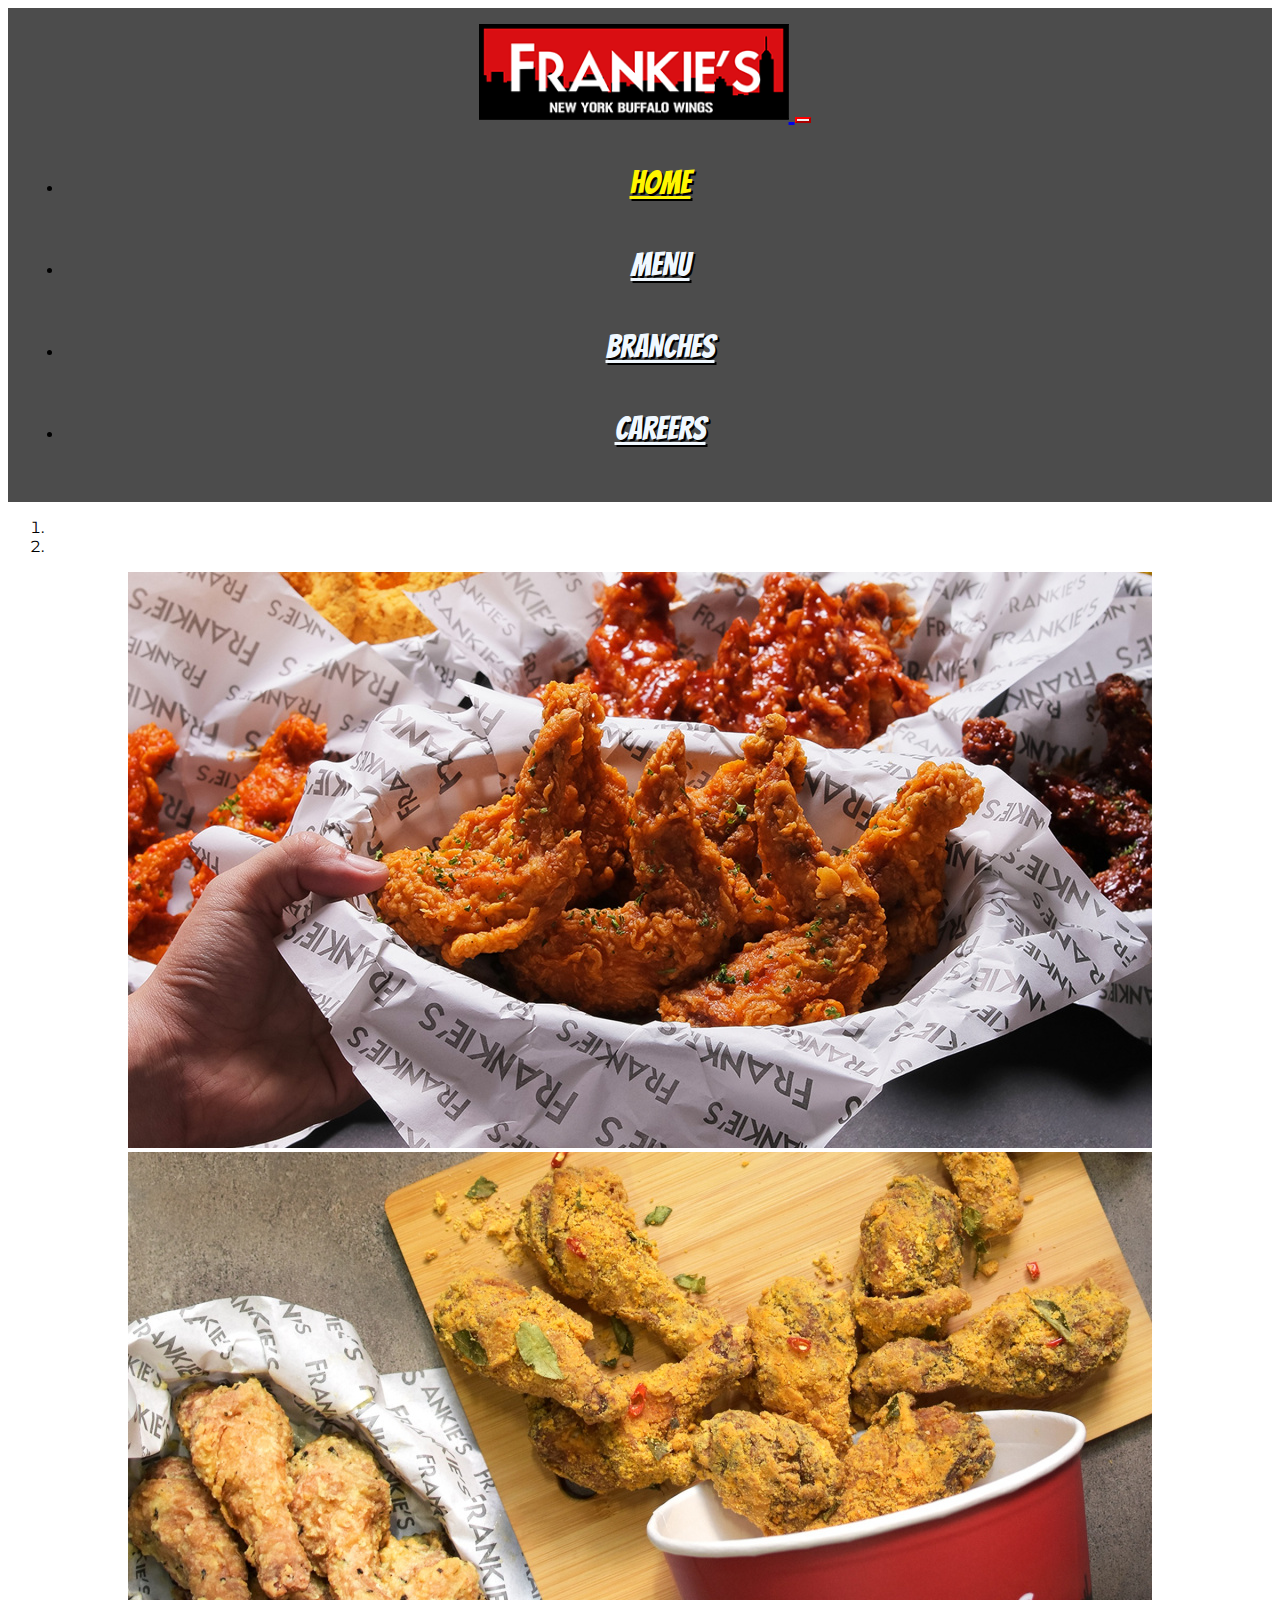
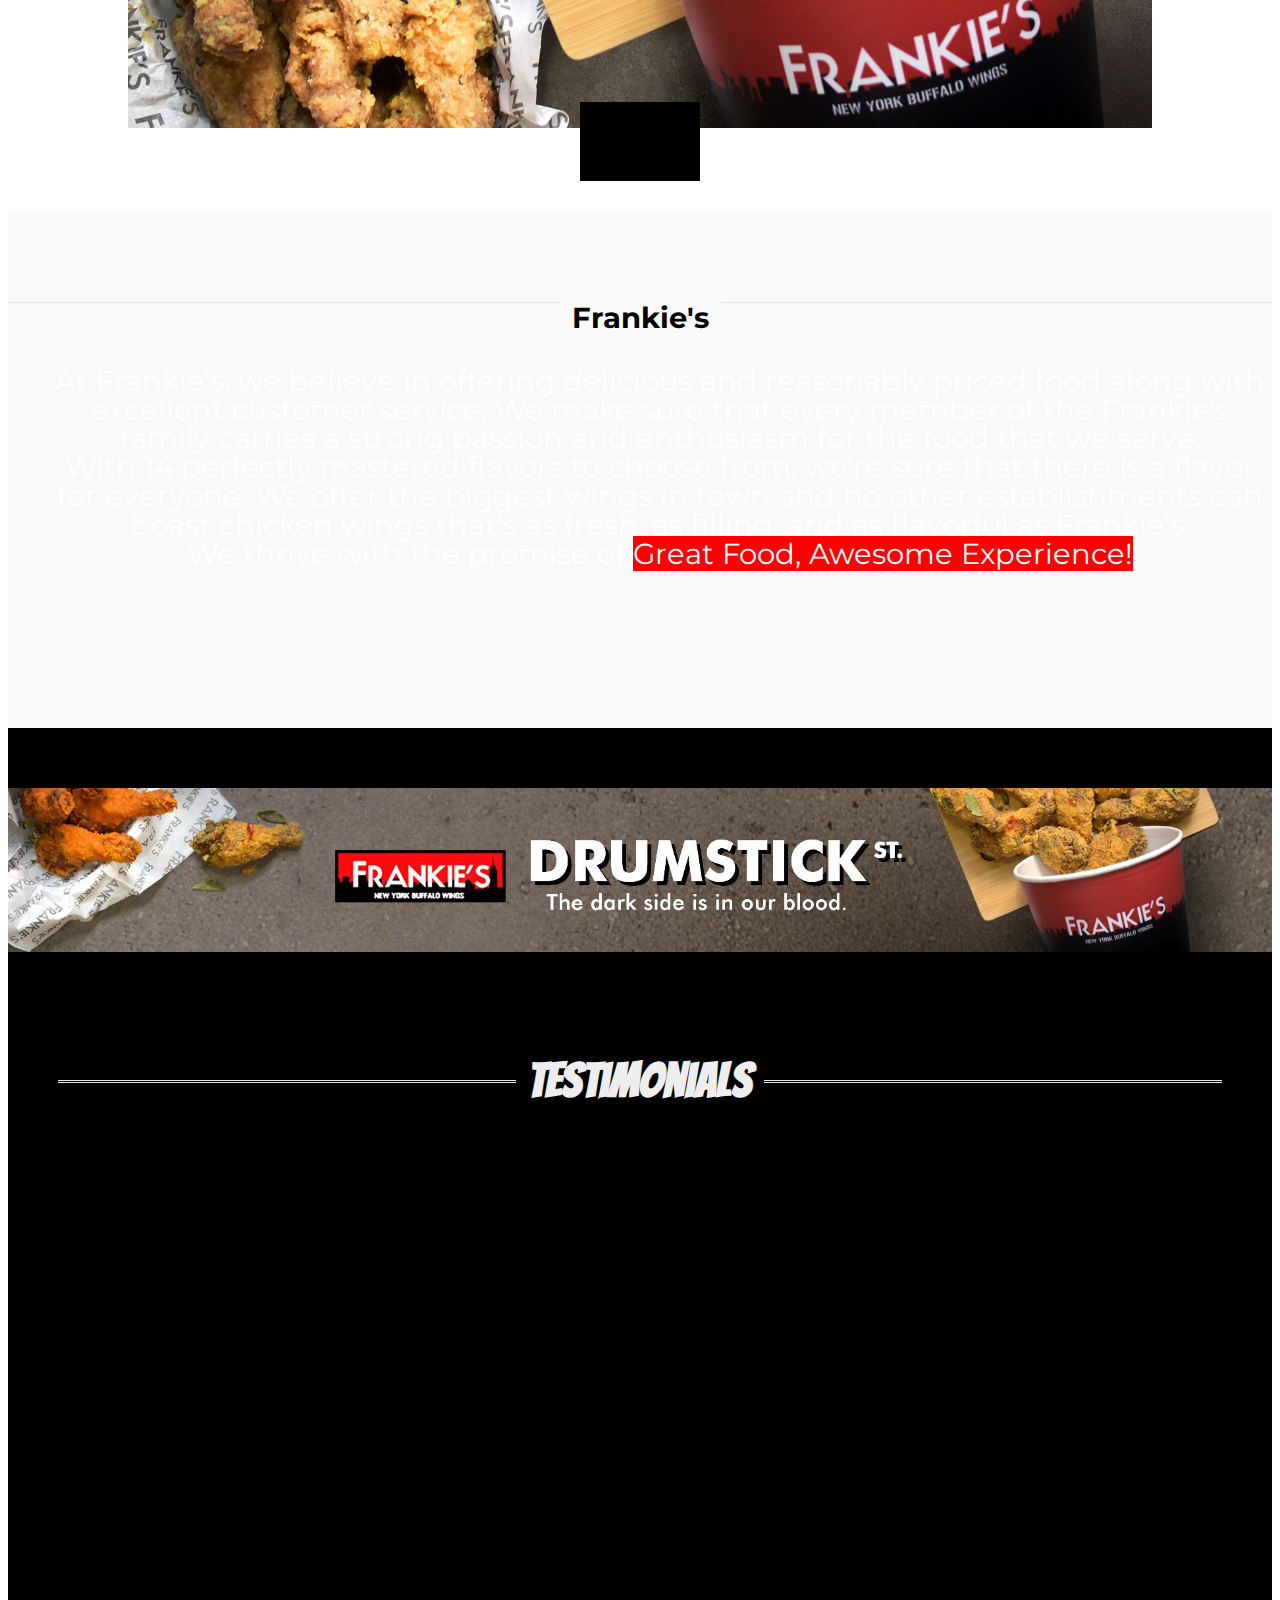
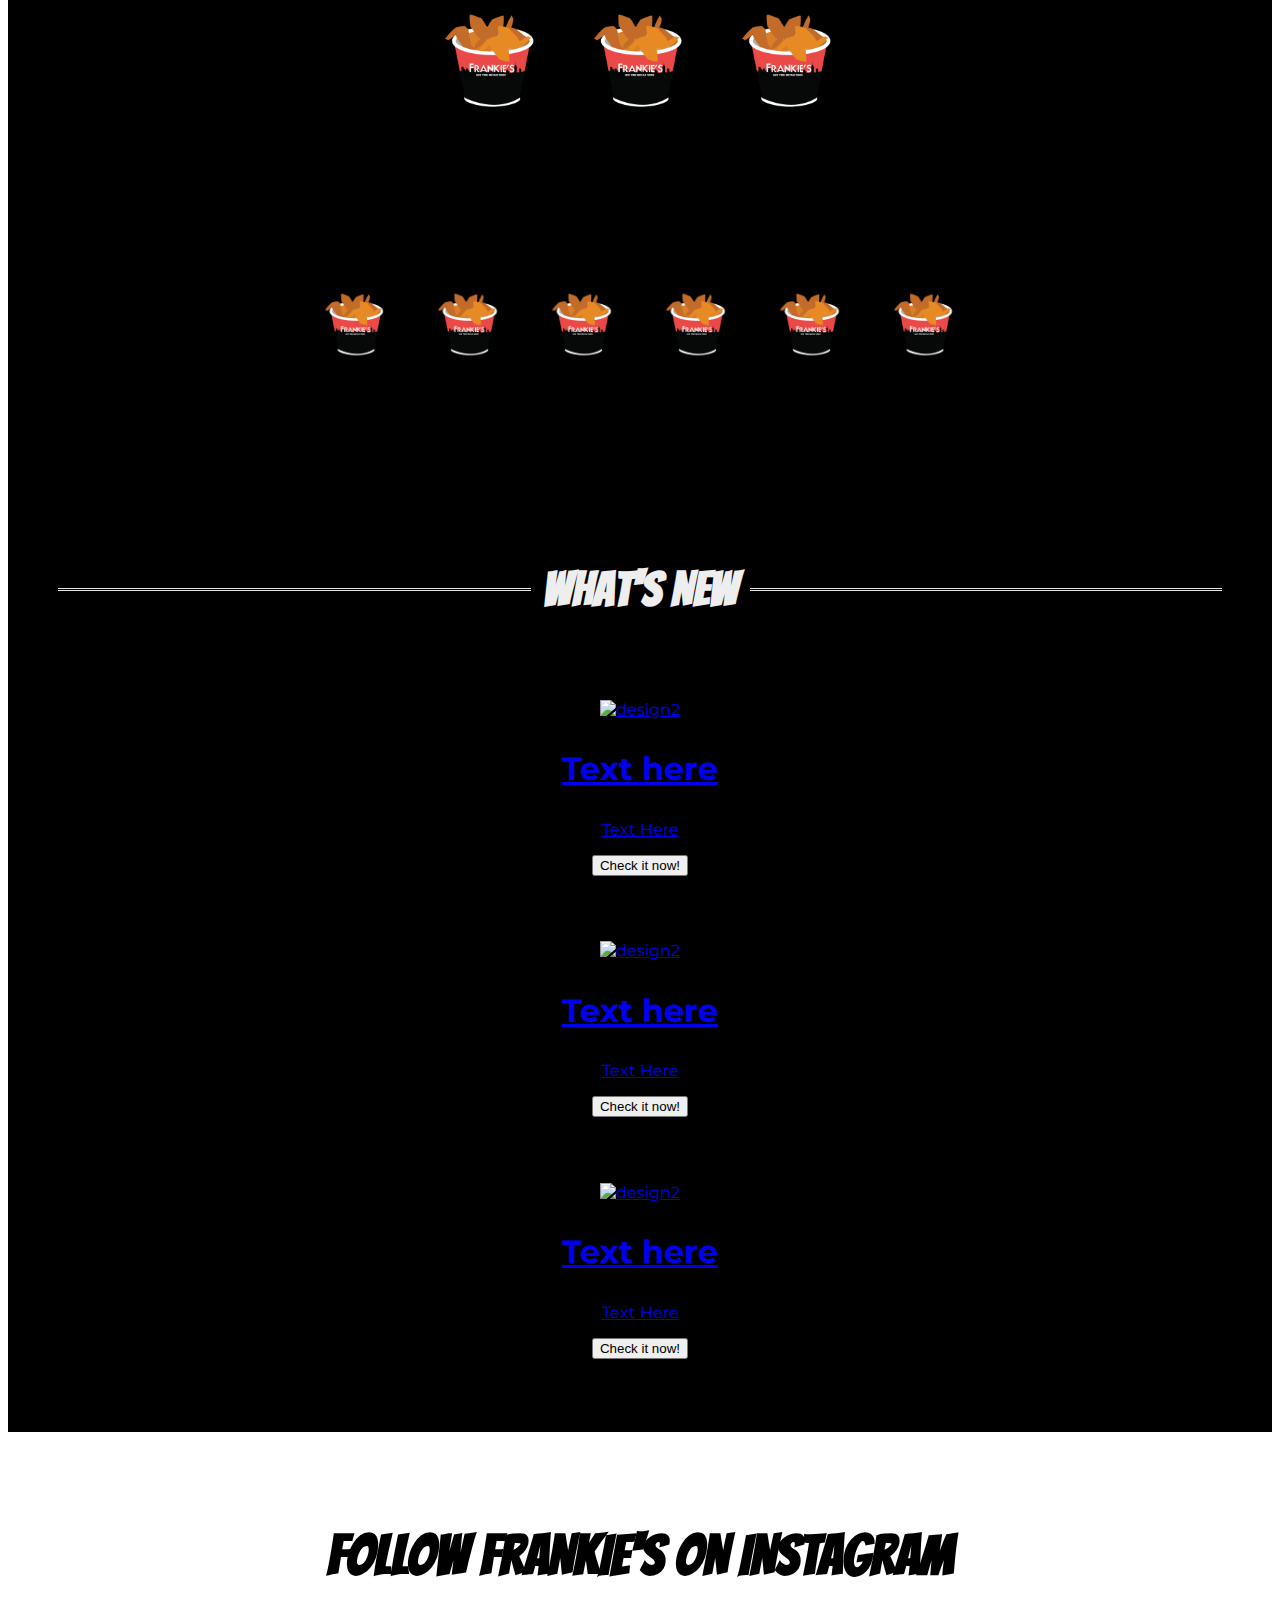
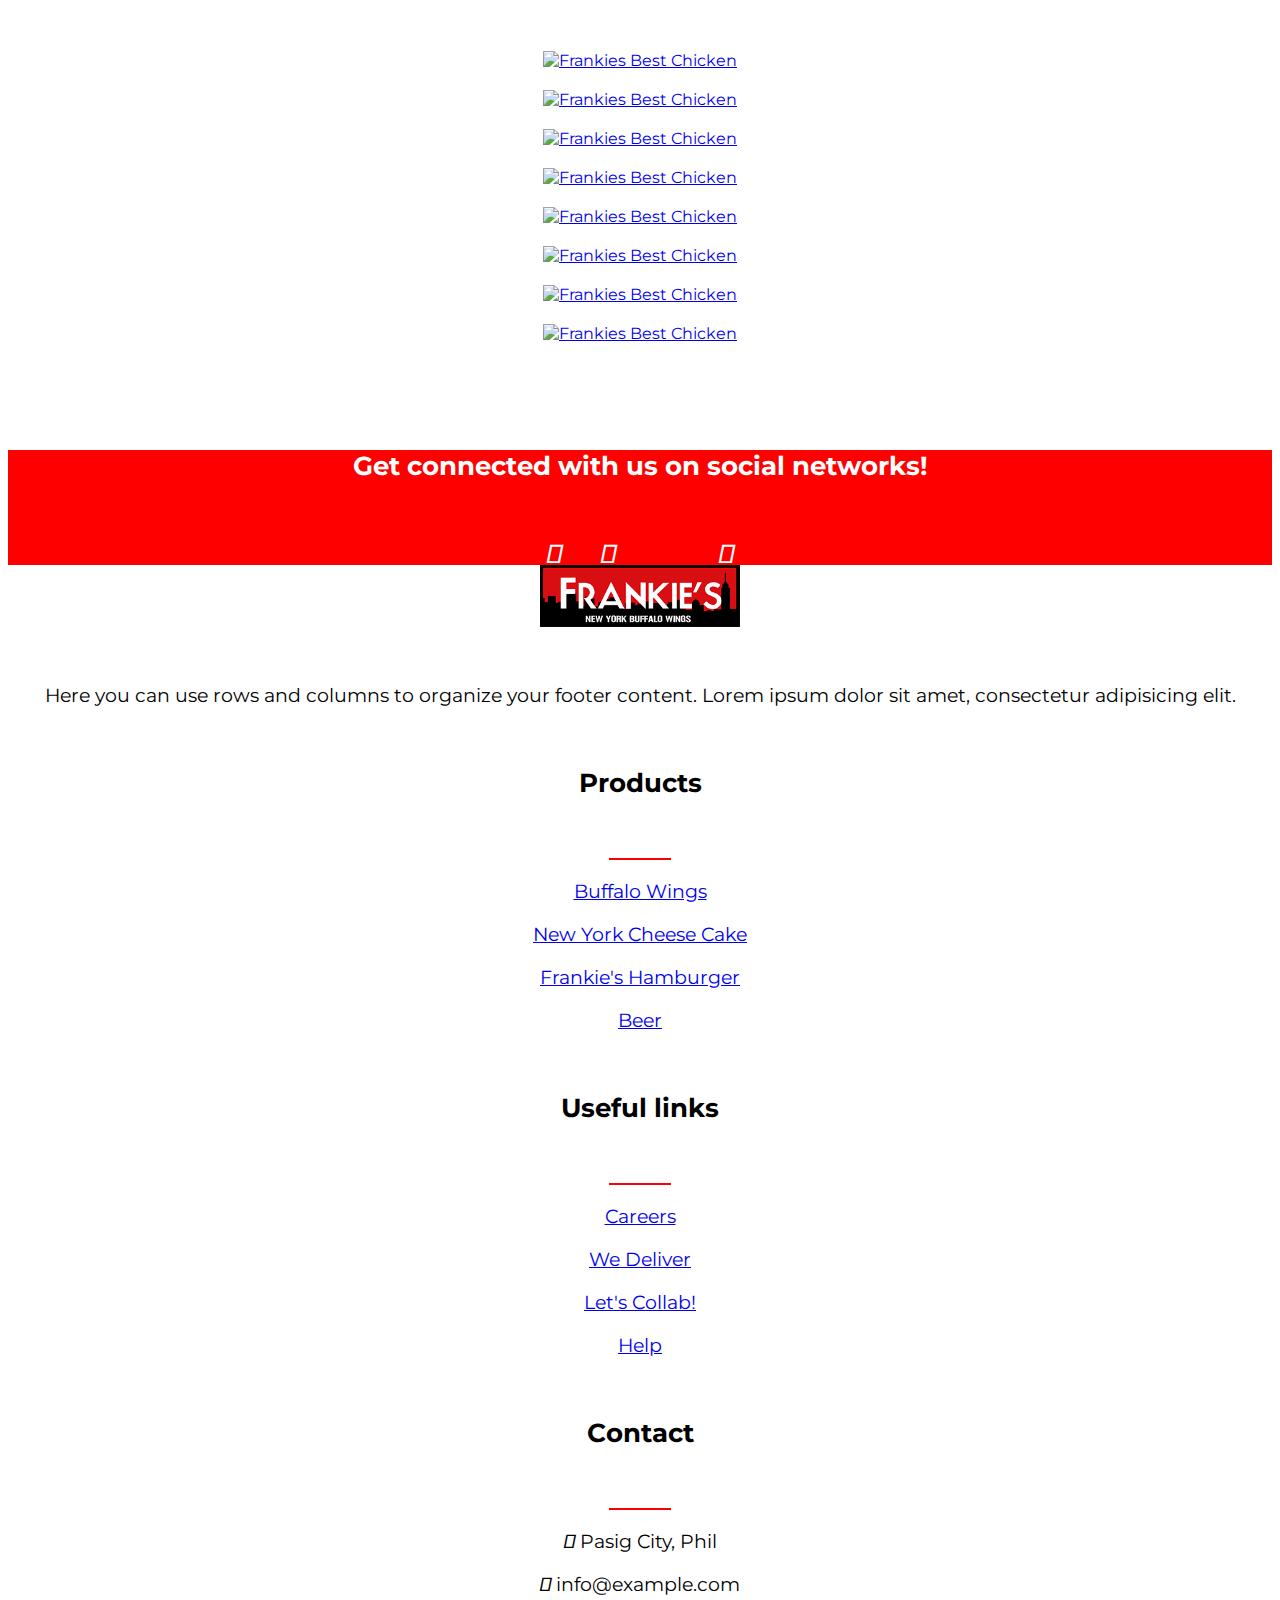
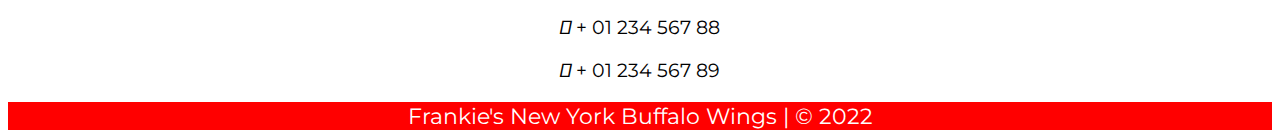
==== commit ca51bf23: "Update index.html" ====
--- a/index.html
+++ b/index.html
@@ -8,7 +8,7 @@
     </title>
     <link
       rel="icon"
-      href="https://frankiesnywings.com/web/img/icon/Frankies-Favicon.PNG"
+      href="https://frankiesnywings.com/web/img/icon/Frankies-Favicon.png"
     />
     <!-- Google Fonts -->
     <link rel="preconnect" href="https://fonts.gstatic.com" />
@@ -191,7 +191,7 @@
       style="background-color: rgba(0, 0, 0, 0.7)"
     >
       <a class="navbar-brand" href="#">
-        <img class="img-logo" src="images/fnyw.png" />
+        <img class="img-logo" src="images/fnyw.PNG" />
       </a>
       <button
         class="navbar-toggler ml-auto custom-toggler"
@@ -655,7 +655,7 @@
             <!-- Grid column -->
             <div class="col-lg-3 col-md-12 mx-auto mb-4">
               <!-- Content -->
-              <img class="footer-logo" src=" images/fnyw.png" />
+              <img class="footer-logo" src=" images/fnyw.PNG" />
               <p>
                 Here you can use rows and columns to organize your footer
                 content. Lorem ipsum dolor sit amet, consectetur adipisicing
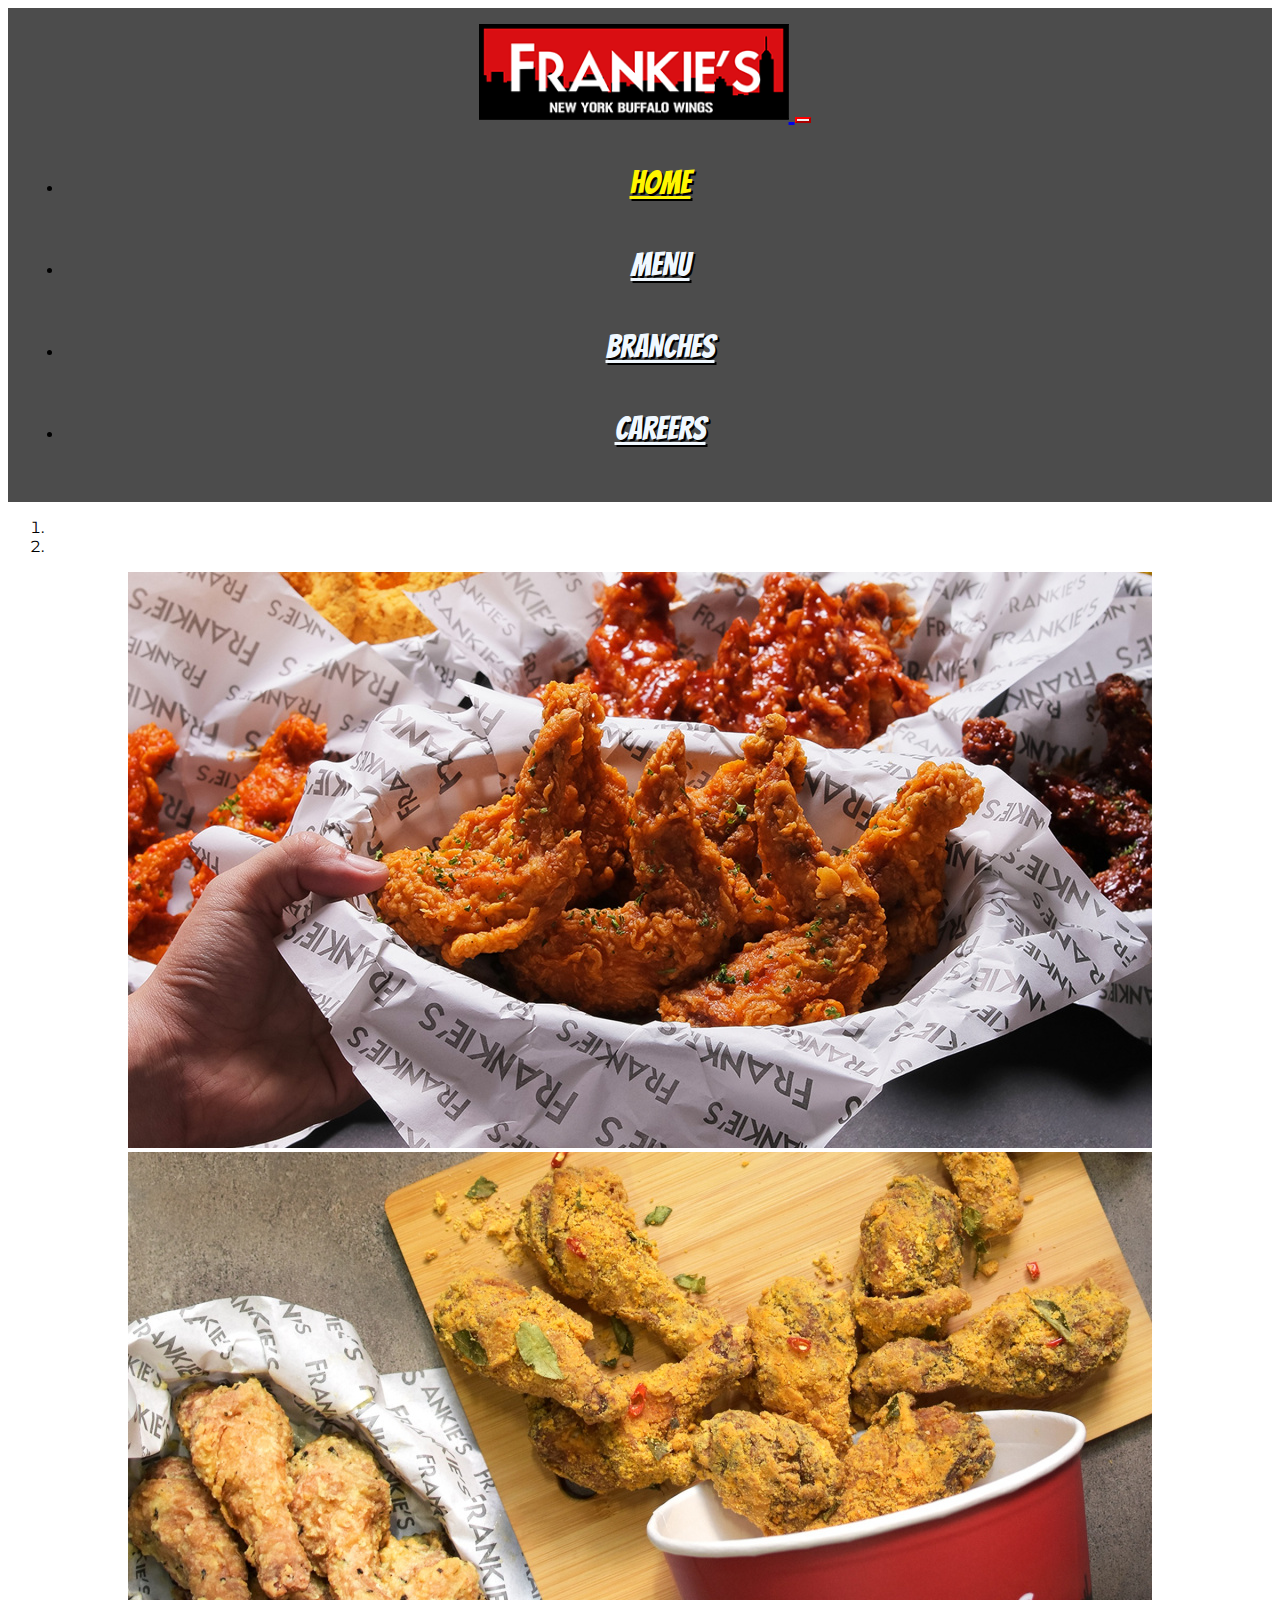
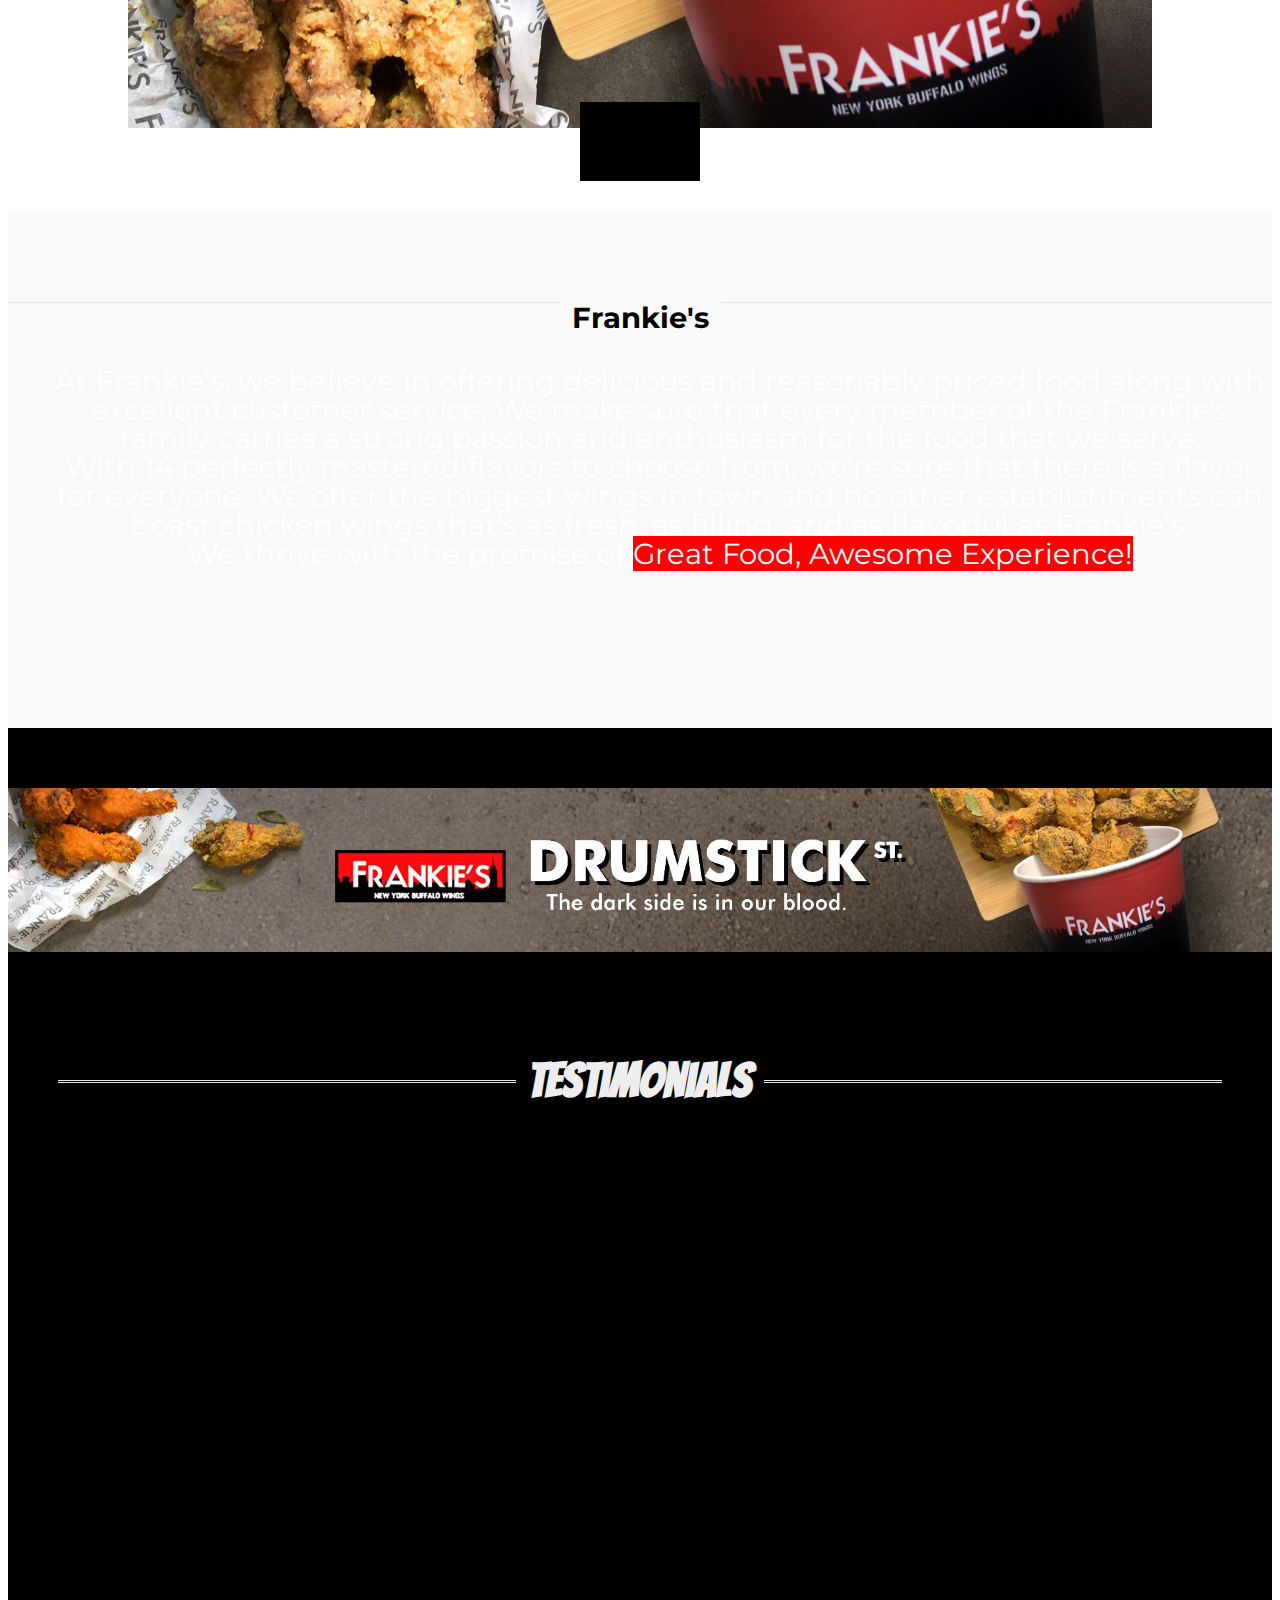
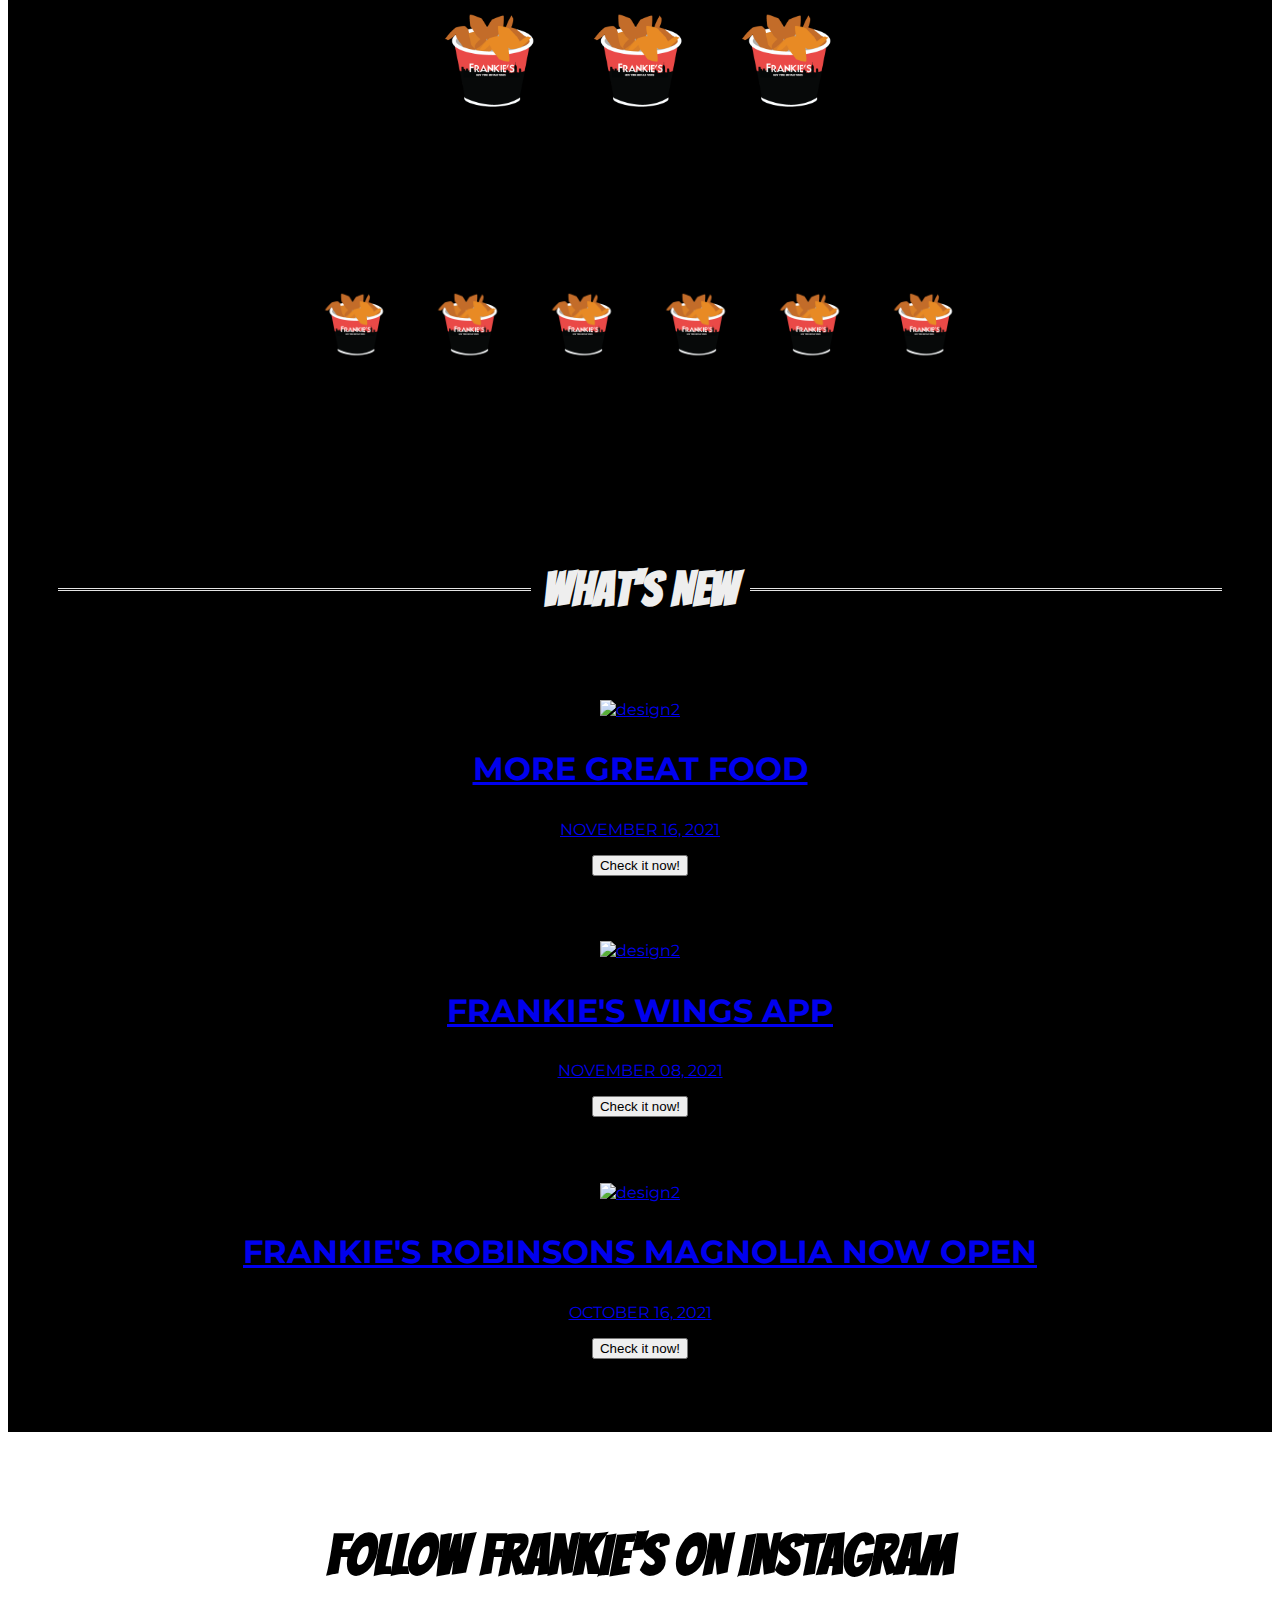
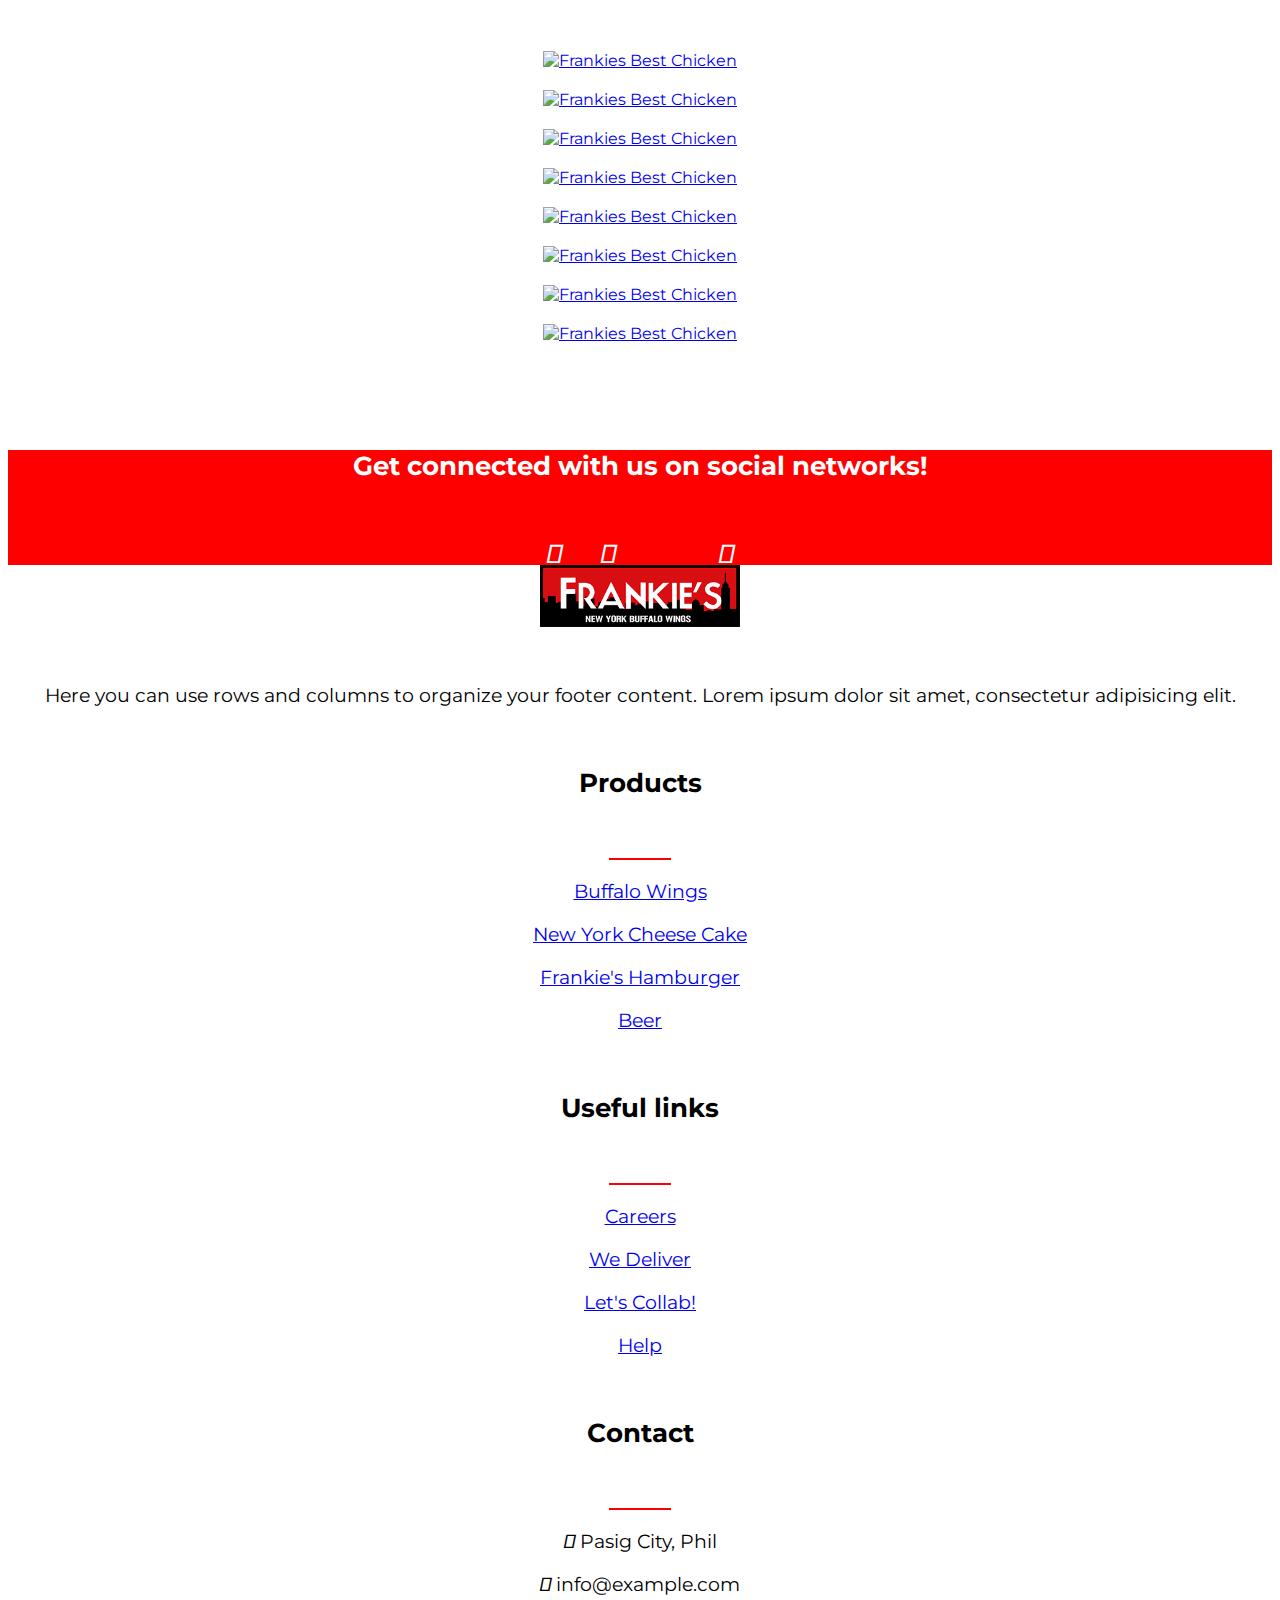
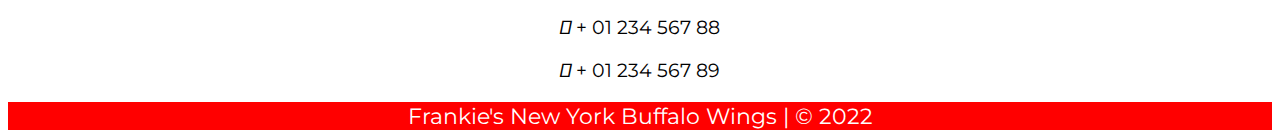
==== commit dc689700: "Update index.html" ====
--- a/index.html
+++ b/index.html
@@ -140,6 +140,9 @@
         }
         .footer-copyright {
           font-size: 2rem;
+        }
+         .navbar-nav .nav-link {
+          font-size: 4rem !important;
         }
       }
       /**Changing font-size media screen 767px **/
@@ -459,8 +462,8 @@
                   alt="design2"
                 />
                 <div id="zoom"></div>
-                <h2 class="whatsnew-text">Text here</h2>
-                <p>Text Here</p>
+                <h2 class="whatsnew-text">MORE GREAT FOOD</h2>
+                <p>NOVEMBER 16, 2021</p>
                 <button type="button" class="btn btn-lg btn-dark btn-block">
                   Check it now!
                 </button>
@@ -483,8 +486,8 @@
                   alt="design2"
                 />
                 <div id="zoom"></div>
-                <h2 class="whatsnew-text">Text here</h2>
-                <p>Text Here</p>
+                <h2 class="whatsnew-text">FRANKIE'S WINGS APP</h2>
+                <p>NOVEMBER 08, 2021</p>
                 <button type="button" class="btn btn-lg btn-dark btn-block">
                   Check it now!
                 </button>
@@ -507,8 +510,8 @@
                   alt="design2"
                 />
                 <div id="zoom"></div>
-                <h2 class="whatsnew-text">Text here</h2>
-                <p>Text Here</p>
+                <h2 class="whatsnew-text">FRANKIE'S ROBINSONS MAGNOLIA NOW OPEN</h2>
+                <p>OCTOBER 16, 2021</p>
                 <button type="button" class="btn btn-lg btn-dark btn-block">
                   Check it now!
                 </button>
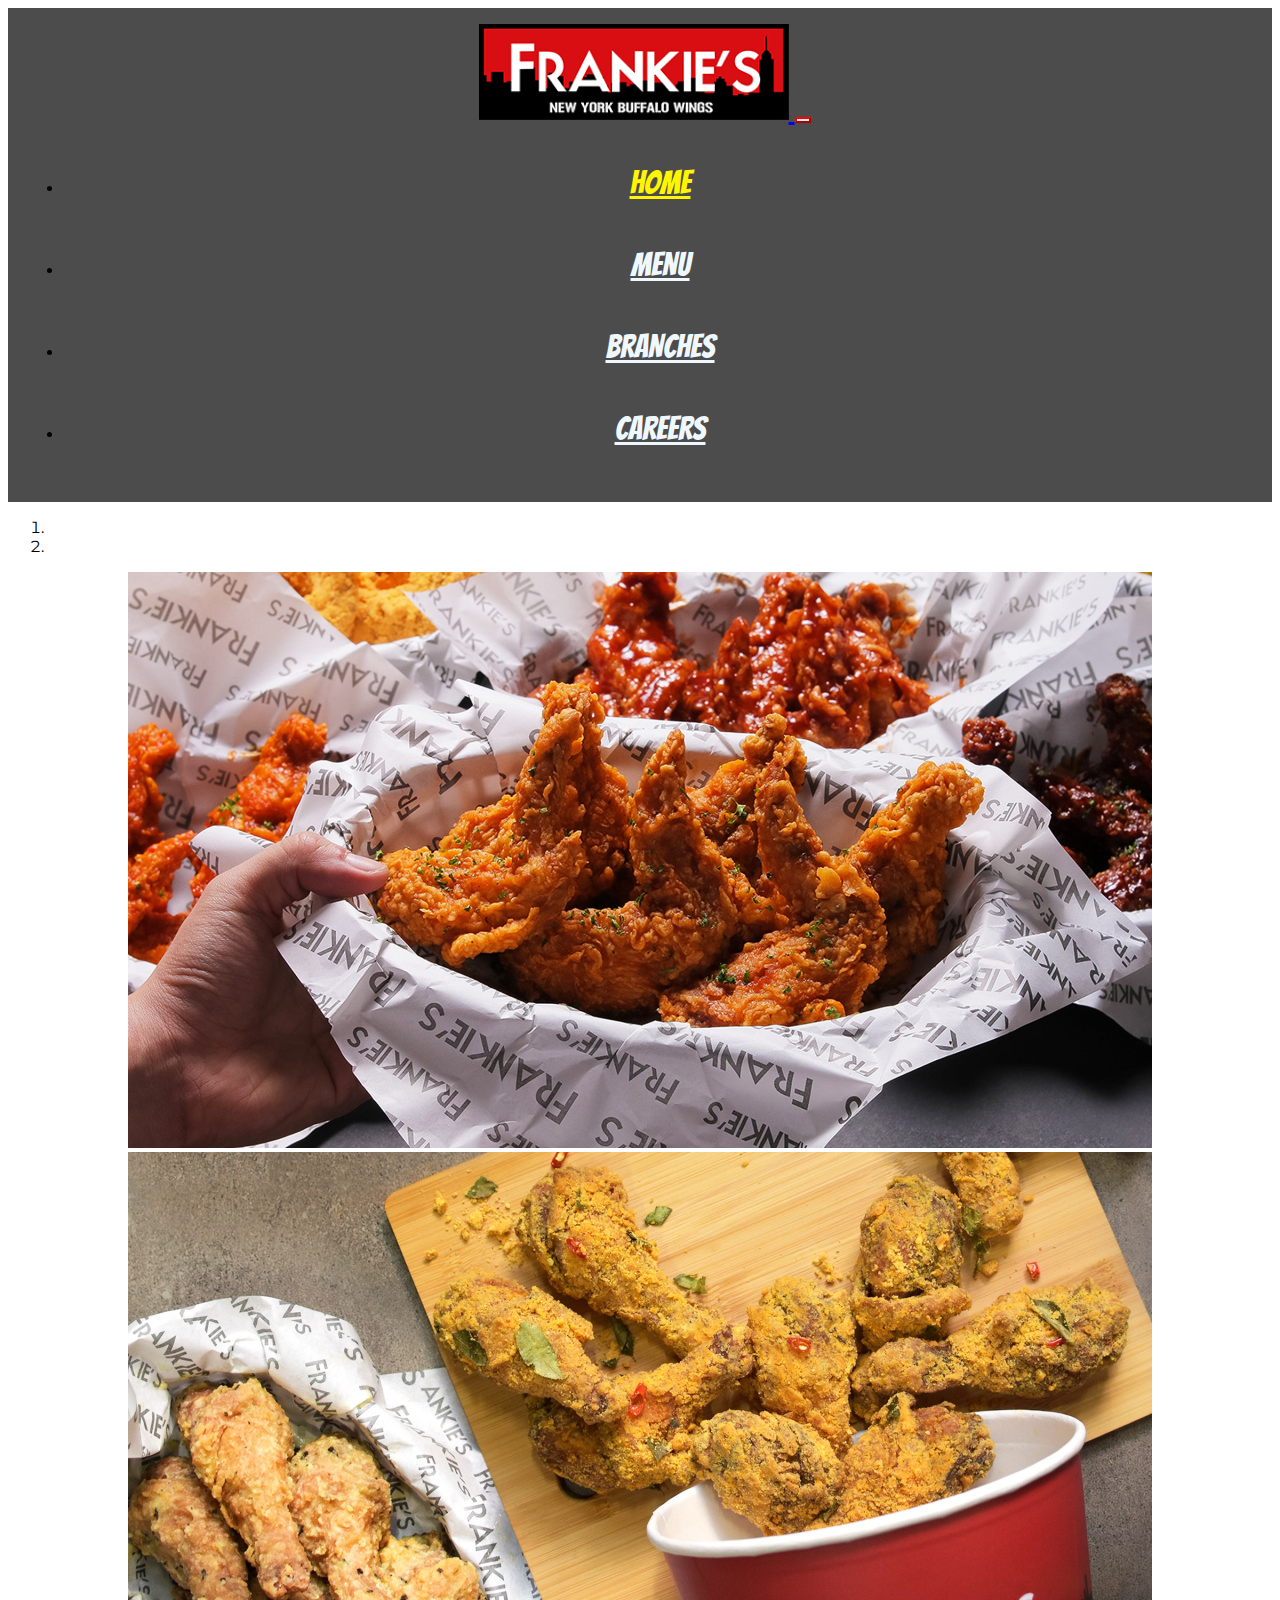
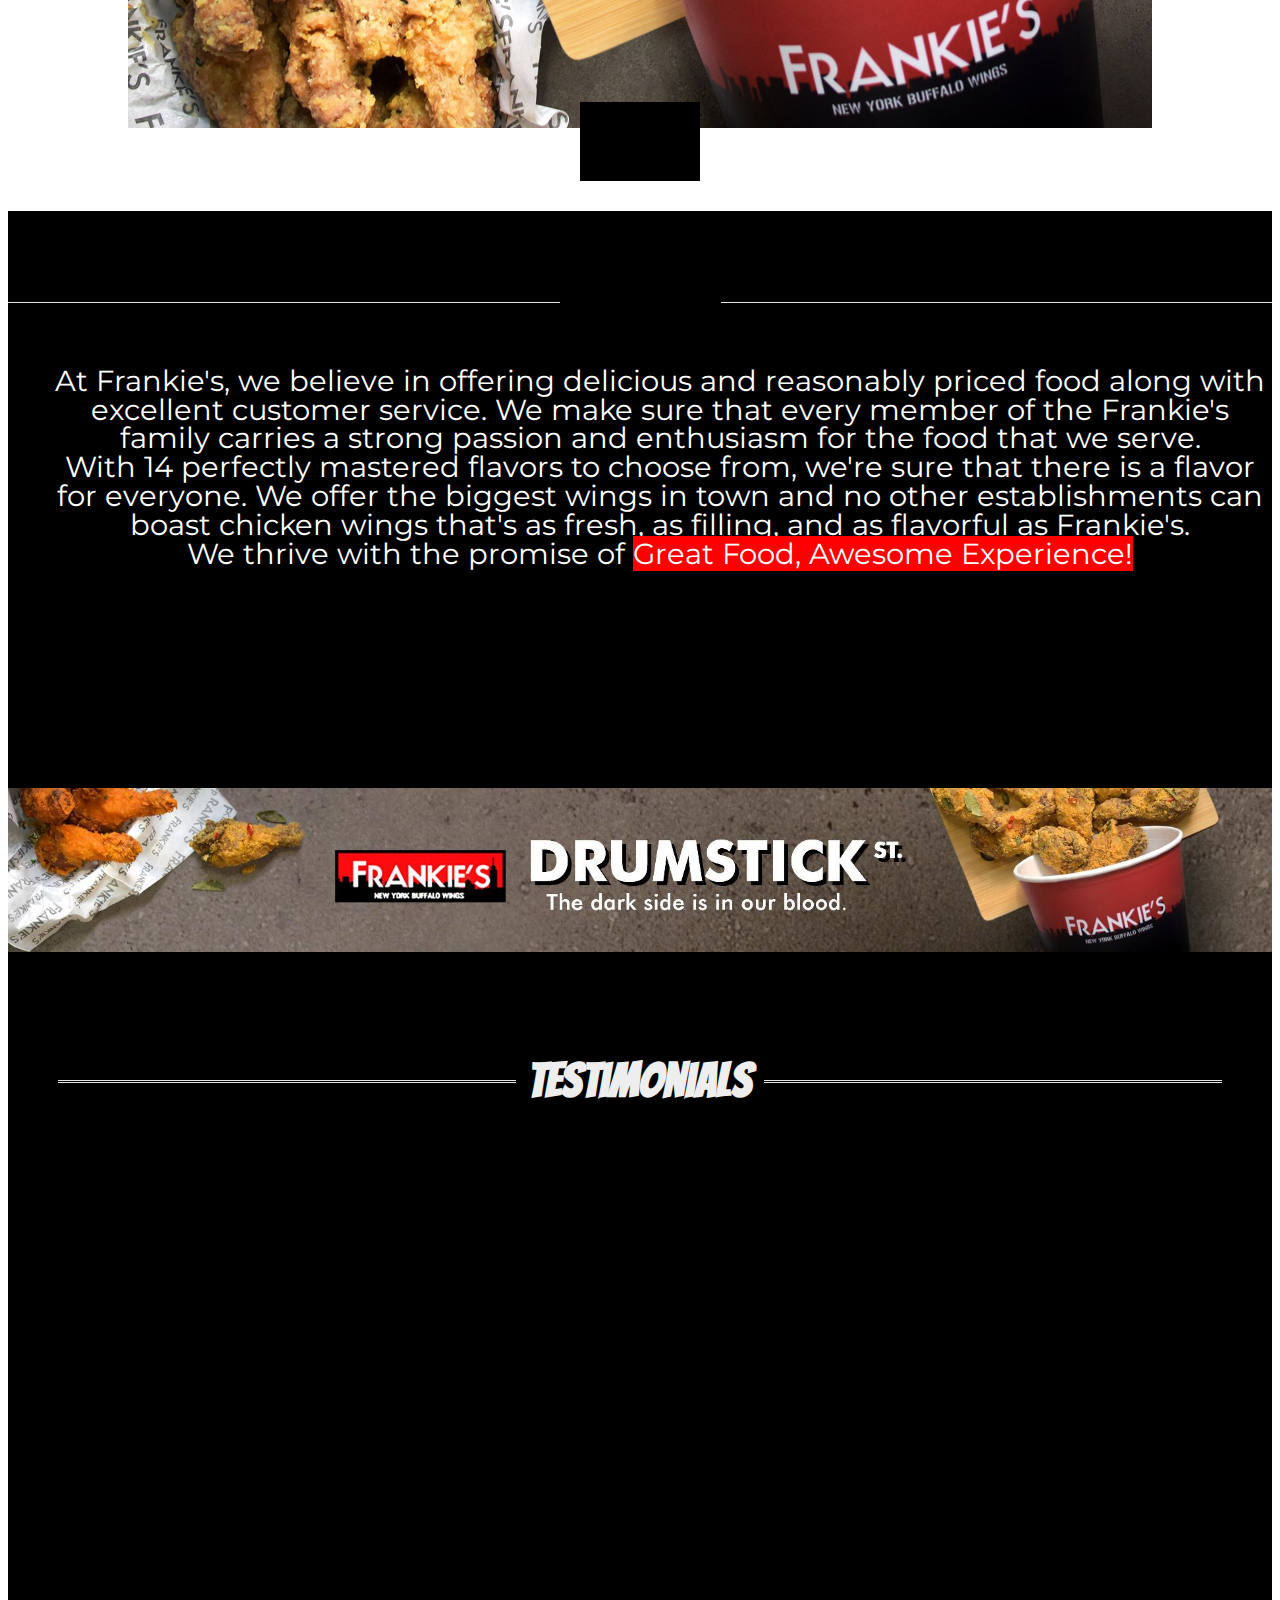
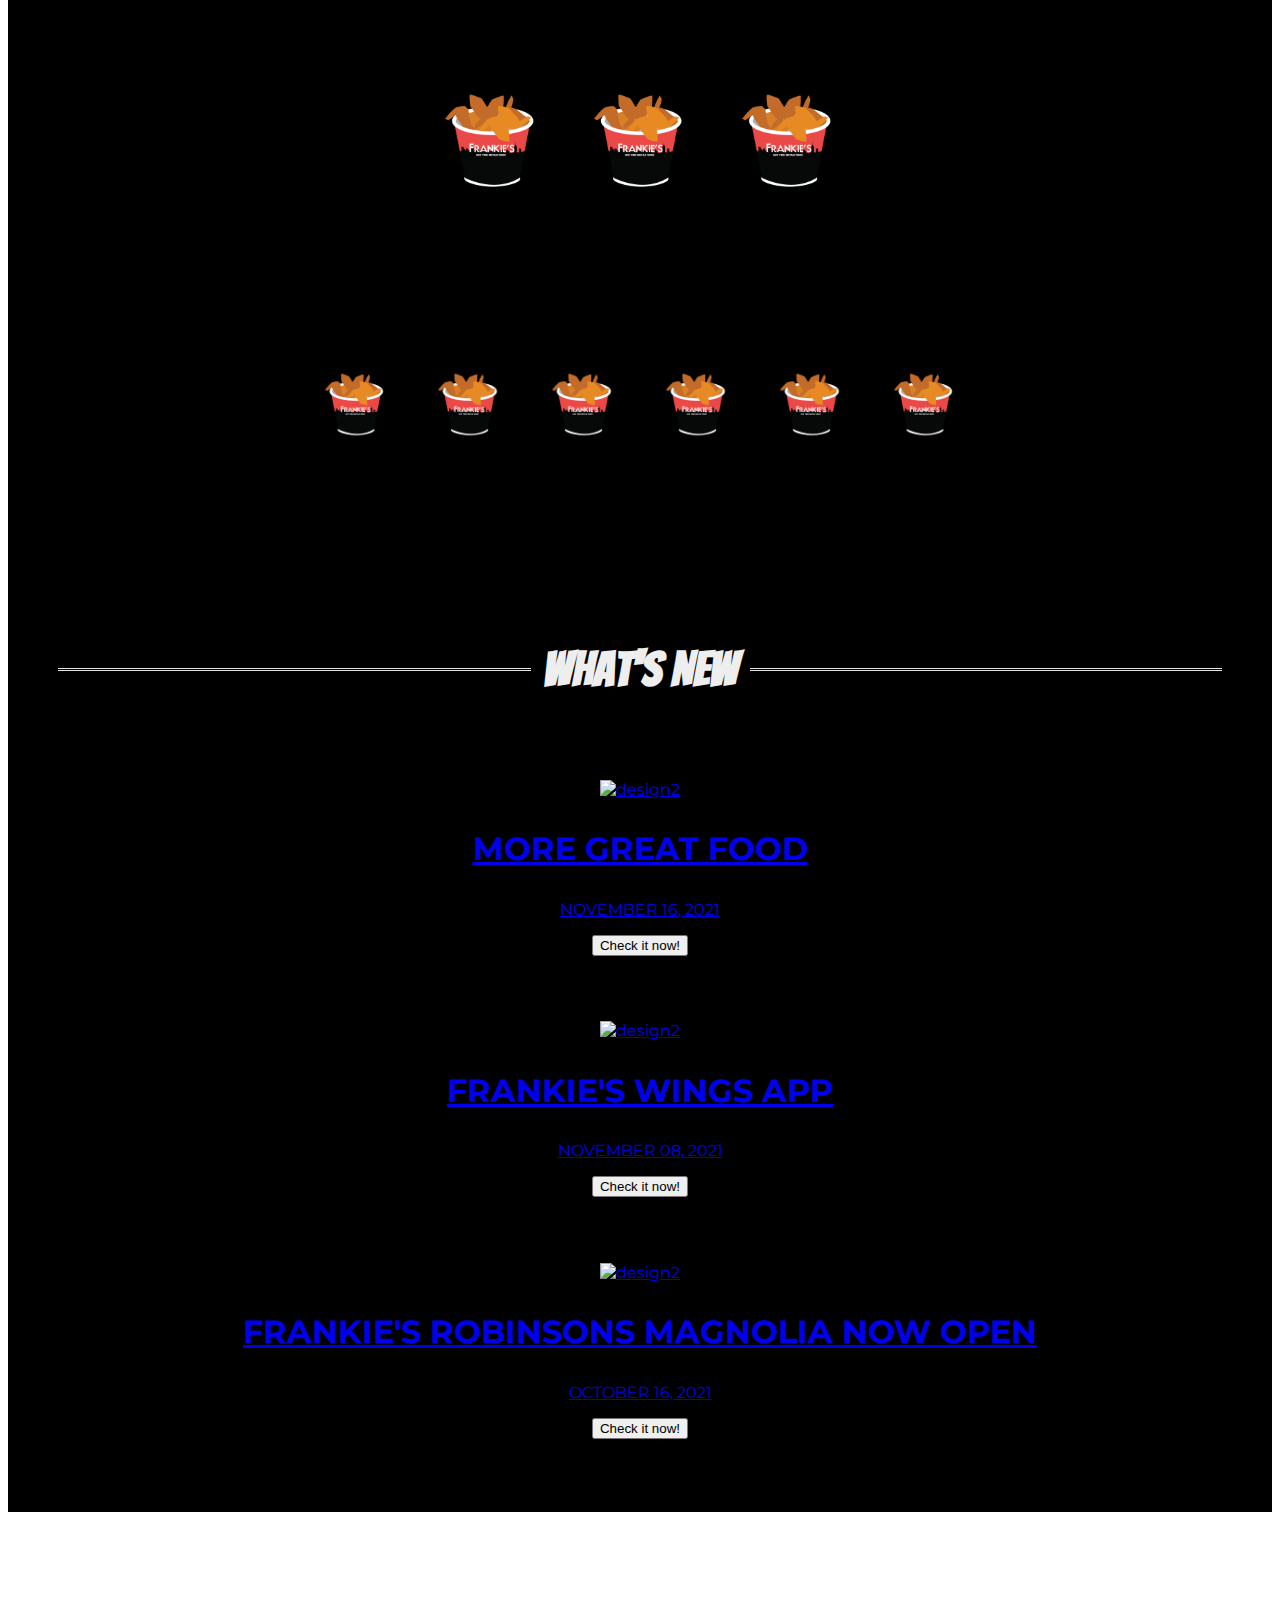
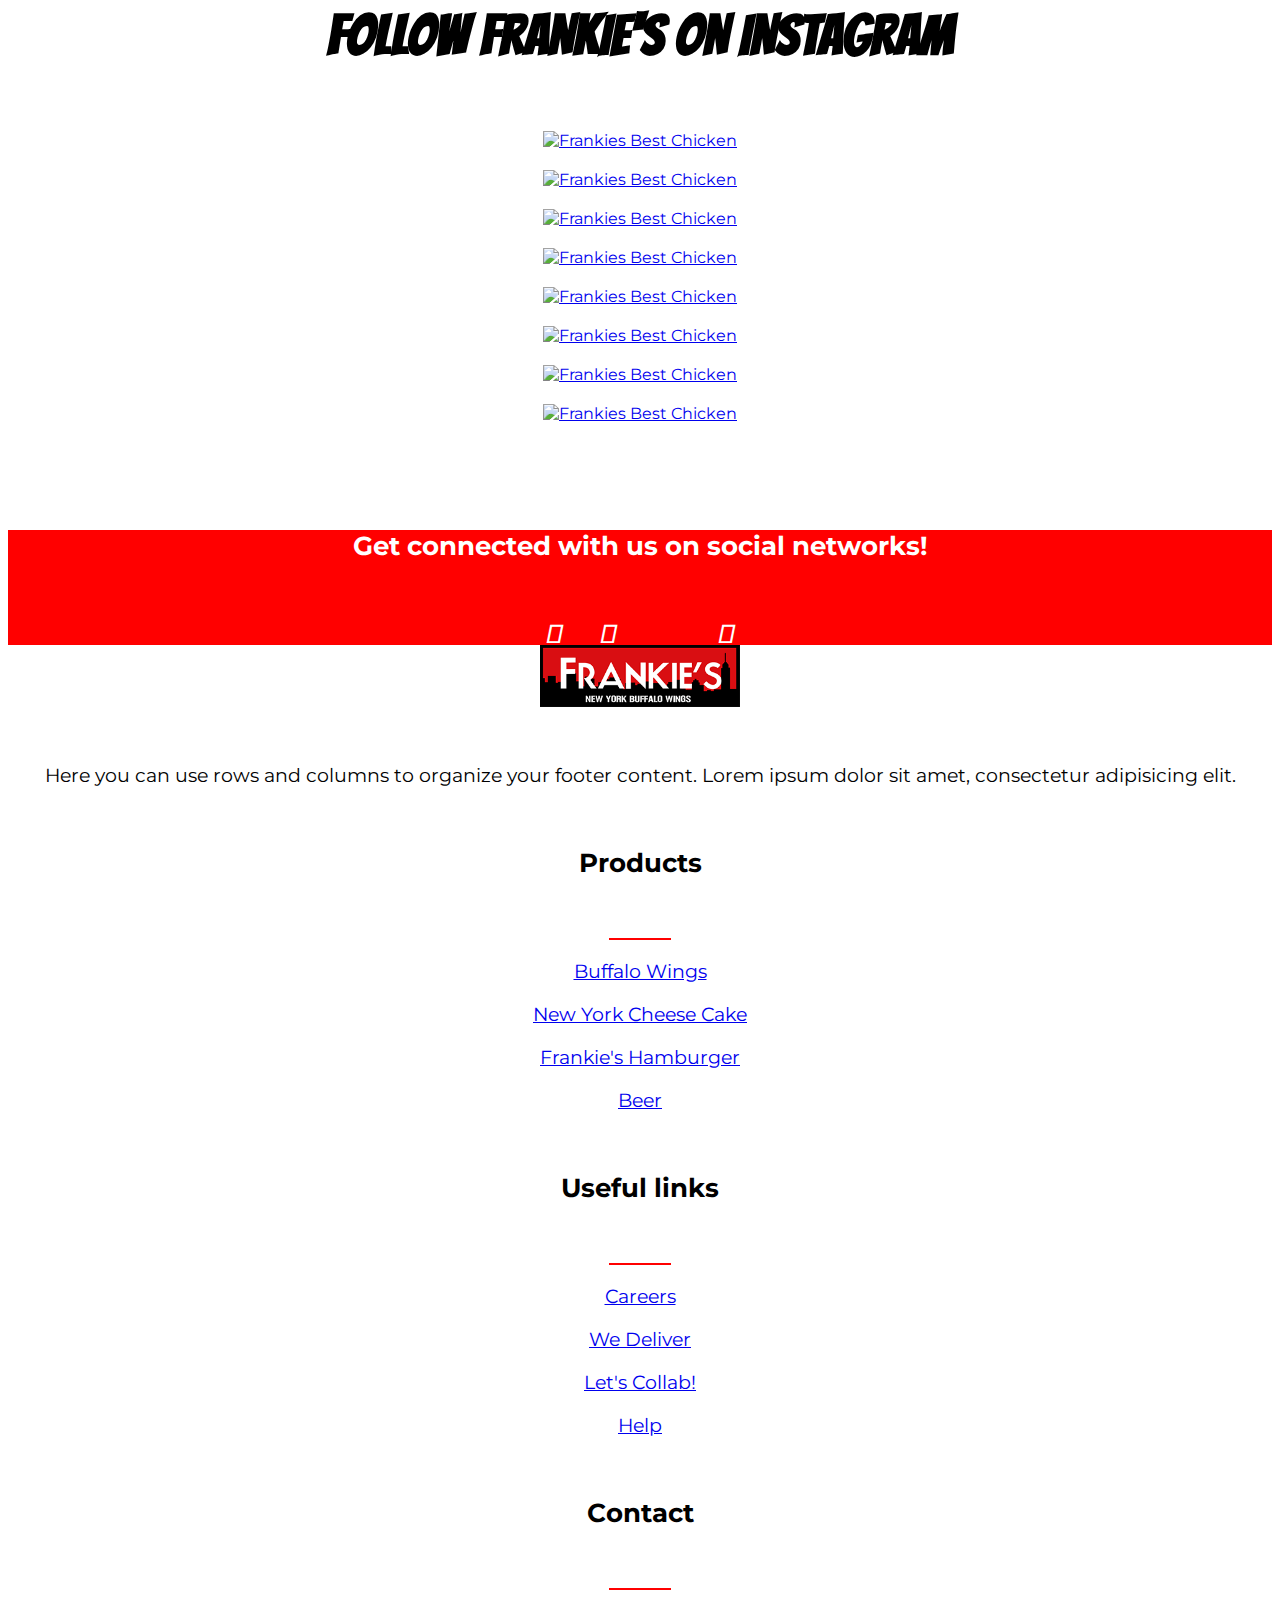
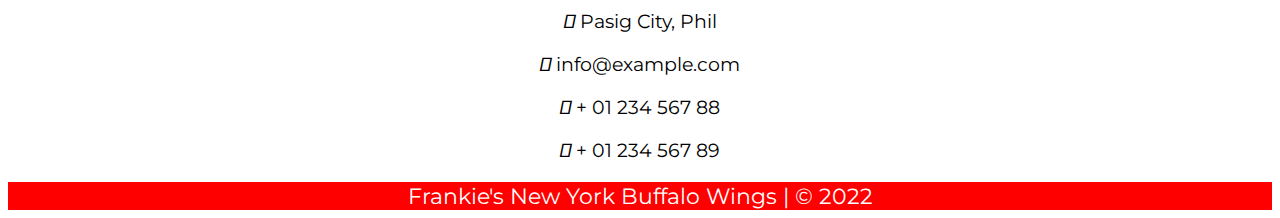
==== commit e1595fba: "Update index.html" ====
--- a/index.html
+++ b/index.html
@@ -210,10 +210,10 @@
       <div class="collapse navbar-collapse" id="navbarTogglerDemo01">
         <ul class="navbar-nav ml-auto">
           <li class="nav-item">
-            <a class="nav-link" href="#features" style="color: #fff500">HOME</a>
+            <a class="nav-link" href="index.html" style="color: #fff500">HOME</a>
           </li>
           <li class="nav-item">
-            <a class="nav-link" href="#pricing" style="color: aliceblue"
+            <a class="nav-link" href="menu.html" style="color: aliceblue"
               >MENU</a
             >
           </li>
@@ -752,6 +752,12 @@
     </section>
     <!-- Footer -->
     <script src="jss/zoom.js"></script>
+     <!-- Start of frankiesnewyorkbuffalowings Zendesk Widget script -->
+    <script
+      id="ze-snippet"
+      src="https://static.zdassets.com/ekr/snippet.js?key=36cea5f9-a836-4028-8a82-9ab6895cdf44"
+    ></script>
+    <!-- End of frankiesnewyorkbuffalowings Zendesk Widget script -->
     <!-- Close navbar after clicking outside -->
     <script>
       $(document).ready(function () {
--- a/css/styles.css
+++ b/css/styles.css
@@ -147,9 +147,15 @@
 
 .custom-toggler .navbar-toggler-icon {
   background-image: url("data:image/svg+xml;charset=utf8,%3Csvg viewBox='0 0 32 32' xmlns='http://www.w3.org/2000/svg'%3E%3Cpath stroke='rgb(255, 0, 0)' stroke-width='2' stroke-linecap='round' stroke-miterlimit='10' d='M4 8h24M4 16h24M4 24h24'/%3E%3C/svg%3E");
+  width: 2.5em;
+  height: 2.5em;
 }
 
 .custom-toggler.navbar-toggler {
+  border-color: rgb(255, 0, 0);
+} 
+
+.custom-toggler.navbar {
   border-color: rgb(255, 0, 0);
 } 
 
@@ -157,7 +163,6 @@
 .nav-link {
   font-size: 2rem;
   font-family: 'Bangers', sans-serif;
-  text-shadow: 2px 2px black;
 }
 
 .nav-link a {
@@ -296,13 +301,11 @@
 
 /* !Content Sections */
 
-
 .section {
   position: relative;
   width: 100%;
   margin: 60px 0;
   padding: 60px 0;
-  background-color: #f9f9f9;
   overflow: hidden
 }
 
@@ -437,6 +440,7 @@
   font-family: 'Bangers';
   font-size: 2.5rem;
 }
+
 /* !Pricing Section */
 
 #whatsnew {
@@ -558,7 +562,7 @@
 
 .content-slider {
   width: 100%;
-  height: 320px;
+  height: 400px;
 }
 
 .slider {
@@ -864,3 +868,215 @@
     margin-bottom: 500px;
   }
 }
+
+/**Menu 3/13/2022**/
+      .dishes {
+        overflow: hidden;
+        text-overflow: ellipsis;
+        white-space: nowrap;
+      }
+      .tab-nav {
+        border: none;
+      }
+      .tab-nav li {
+        border: none;
+        width: 100%;
+        border: 2px solid #fff;
+        padding: 20px 0px;
+        height: 80px;
+      }
+      .tab-nav li:first-child {
+        /* border: none; */
+      }
+      .tab-nav li.ui-tabs-active a {
+        /* border: none; */
+        background: #d90e12;
+        color: white;
+        height: 3rem;
+        font-size: 2rem;
+        /* background: transparent; */
+      }
+      .tab-nav li.ui-tabs-active {
+        background: #d90e12;
+        /* background: transparent; */
+      }
+      .tab-nav li a {
+        border: none;
+        /* background: #D90E12; */
+        color: white !important;
+        height: 3rem;
+        font-size: 2rem;
+        background: transparent;
+        font-weight: 100 !important;
+      }
+      .menu-title {
+        position: relative;
+        z-index: 10;
+      }
+      .menu-border {
+        position: absolute;
+        padding: 8px;
+        width: 100%;
+        top: 0;
+        border: 3px solid #fff;
+        z-index: 1 !important;
+        margin-top: 12px;
+        margin-left: 8px;
+      }
+      .street {
+        width: 1em !important;
+      }
+      .menu-image {
+        height: 67rem;
+        overflow-y: scroll;
+      }
+      .menu-image::-webkit-scrollbar {
+        width: 10px;
+      }
+      .menu-image::-webkit-scrollbar-track {
+        box-shadow: #000;
+        border-radius: 2px;
+        background: #000;
+      }
+      .menu-image::-webkit-scrollbar-thumb {
+        background: #fff;
+        height: 10%;
+        border-radius: 5px;
+      }
+
+      @media only screen and (max-width: 1280px) {
+        .dishes {
+          font-size: 1rem !important;
+        }
+      }
+
+      @media only screen and (max-width: 983px) {
+        .menu-header {
+          flex-direction: column;
+        }
+        /* .menu-header .menu-header-title:last-child {
+        margin-top: 20px !important;
+    } */
+        .menu-header-title2 {
+          margin-top: 20px !important;
+        }
+        .menu-header-title {
+          display: block;
+          text-align: center;
+        }
+        .menu-header-title:last-child {
+          /* margin-top: 10px !important; */
+        }
+        .menu-header-title a {
+          font-size: 1.5rem;
+          display: block;
+        }
+        .menu-border {
+          /* width: 80%; */
+        }
+        .menu-image-item {
+          height: auto !important;
+        }
+        .street-main {
+          margin: 0px 2rem;
+          height: 90rem !important;
+        }
+        .menu-street {
+          overflow-y: scroll;
+          overflow-x: hidden;
+          height: 18rem;
+        }
+        .bg-gray-10 ad-holder {
+          display: none;
+        }
+        .st {
+          display: none;
+        }
+        .menu-space {
+          width: 100%;
+          height: 100%;
+          margin: 1rem !important;
+        }
+      }
+
+      @media only screen and (max-width: 768px) {
+        .dishes {
+          font-size: 1rem !important;
+        }
+        .tabs {
+          margin-top: -20px !important;
+          overflow-y: scroll !important;
+        }
+        .menu-header {
+          flex-direction: column;
+        }
+        /* .menu-header .menu-header-title:last-child {
+        margin-top: 20px !important;
+    } */
+        .menu-header-title2 {
+          margin-top: 20px !important;
+        }
+        .menu-header-title {
+          display: block;
+          text-align: center;
+        }
+        .menu-header-title:last-child {
+          /* margin-top: 10px !important; */
+        }
+        .menu-header-title a {
+          font-size: 1.5rem;
+          display: block;
+        }
+        .menu-border {
+          /* width: 80%; */
+        }
+        .menu-image-item {
+          height: auto !important;
+        }
+        .street-main {
+          margin: 0px 2rem;
+          height: 80rem !important;
+        }
+        .menu-street {
+          overflow-y: scroll;
+          overflow-x: hidden;
+          height: 18rem;
+        }
+        .bg-gray-10 ad-holder {
+          display: none;
+        }
+        .st {
+          display: none;
+        }
+        .menu-space {
+          width: 100%;
+          height: 100%;
+          margin: 1rem !important;
+        }
+      }
+      @media screen and (max-width: 400px) {
+        .tabs {
+          margin-top: -20px !important;
+        }
+        .tab-nav li.ui-tabs-active a {
+          /* border: none; */
+          background: #d90e12;
+          color: white;
+          height: 2rem;
+          /* background: transparent; */
+        }
+        .tab-nav li {
+          padding: 0px !important;
+          height: 3rem !important;
+        }
+        .tab-nav li a span {
+          font-size: 1rem;
+        }
+        .menu-image {
+          height: 100vh;
+          overflow-y: scroll;
+        }
+        .menu-image-item {
+          height: auto !important;
+        }
+      }
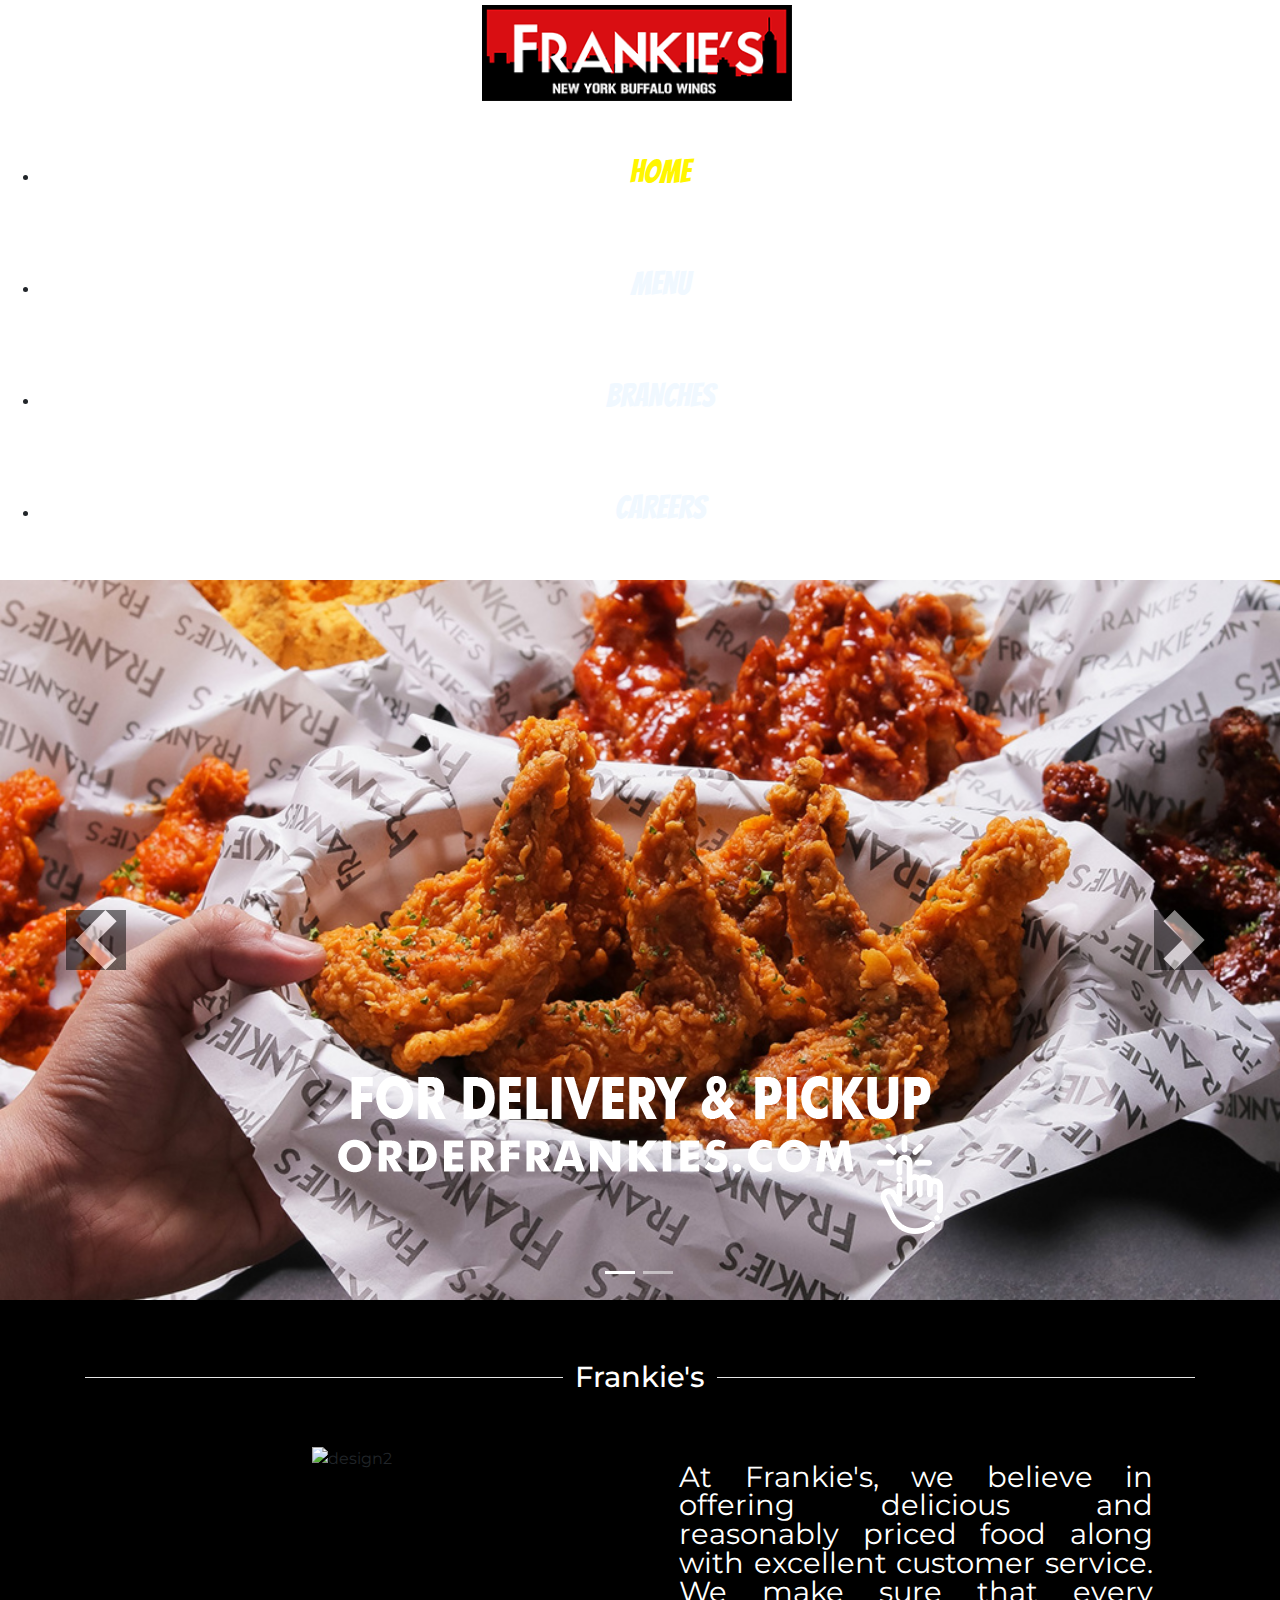
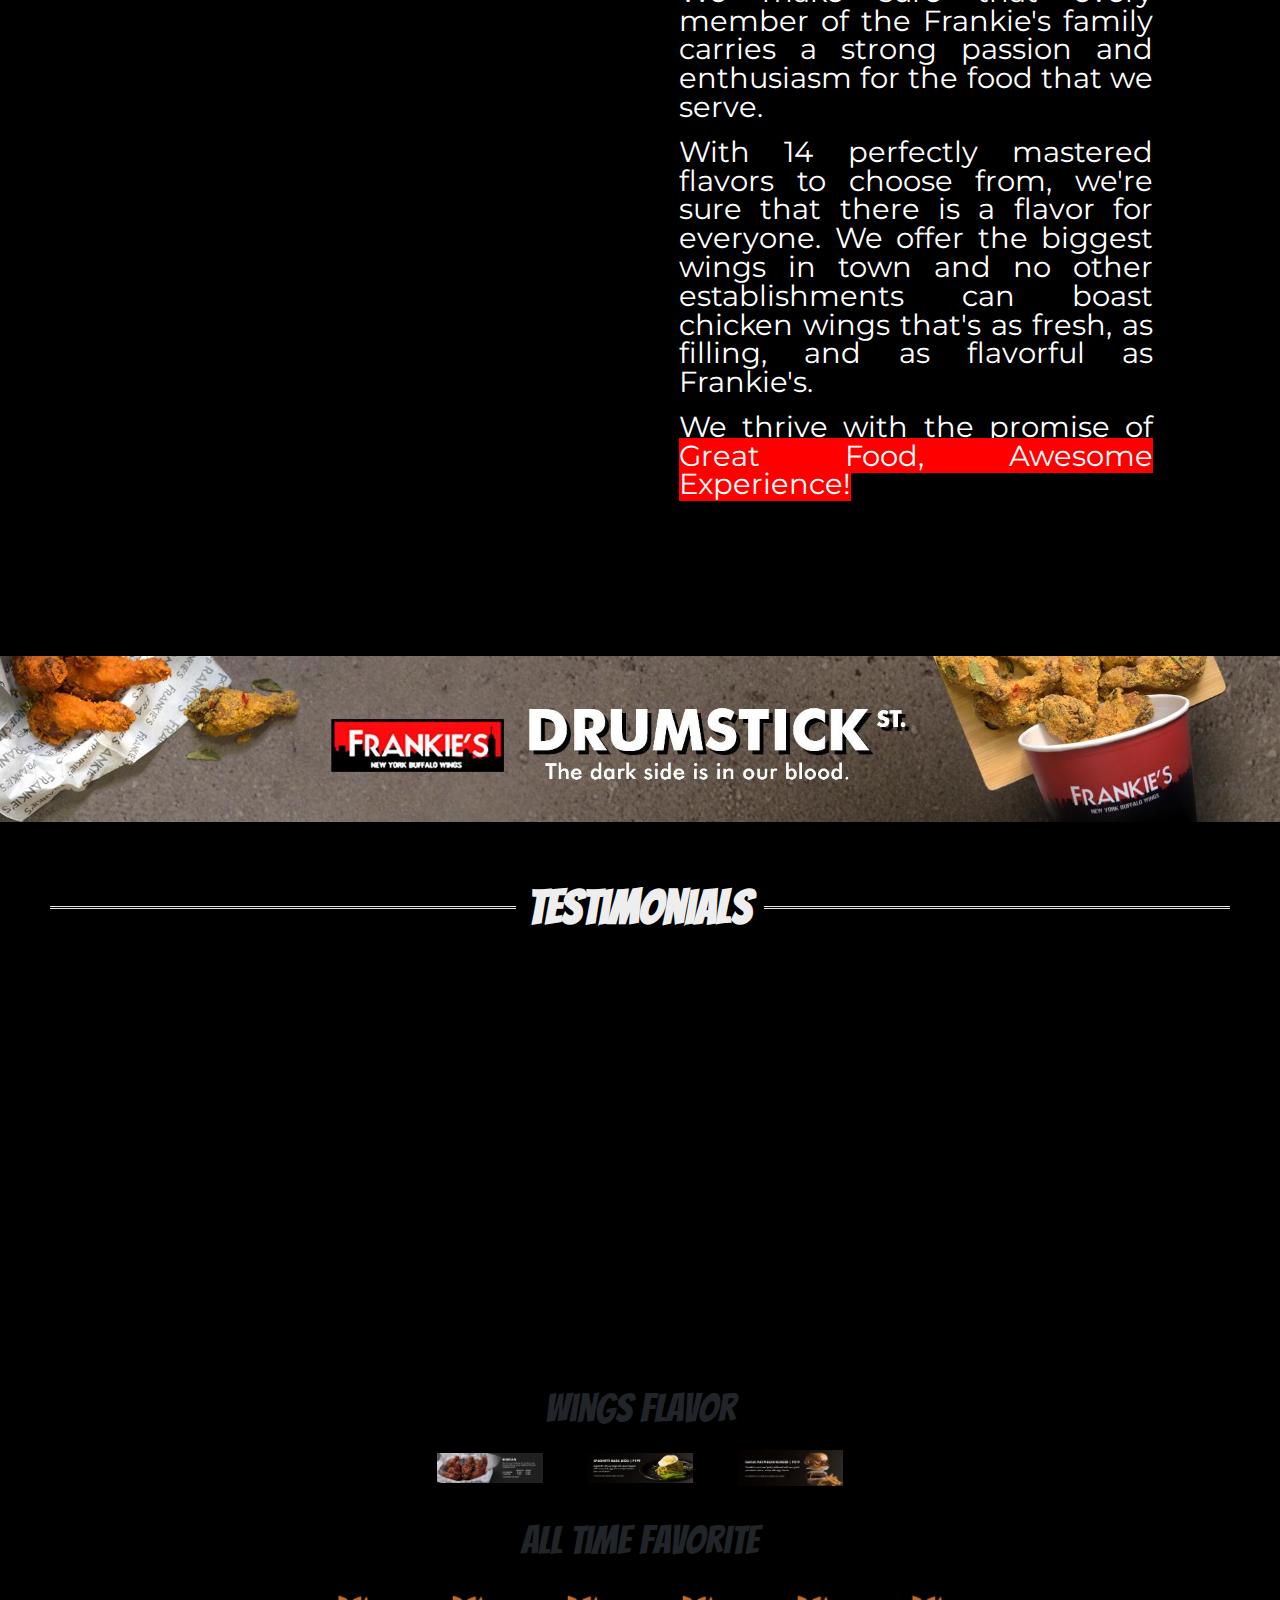
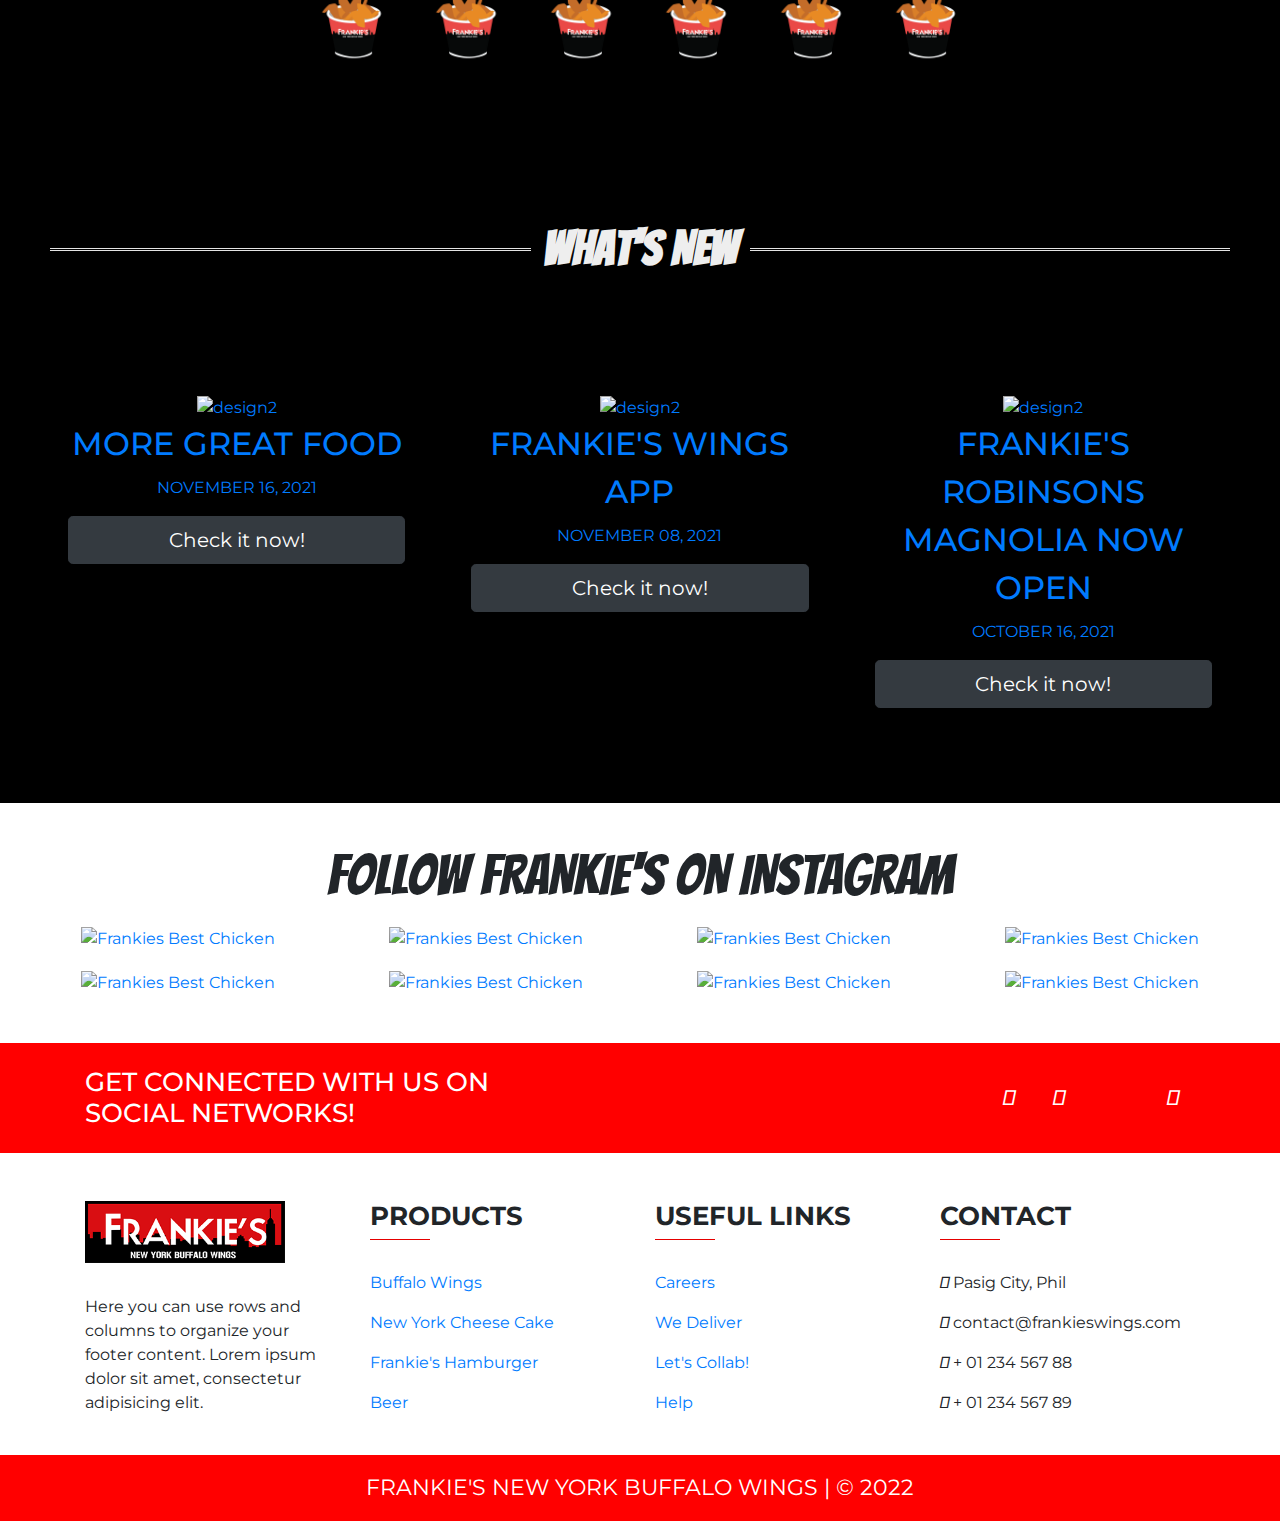
==== commit d2771a38: "Update index.html" ====
--- a/index.html
+++ b/index.html
@@ -8,7 +8,7 @@
     </title>
     <link
       rel="icon"
-      href="https://frankiesnywings.com/web/img/icon/Frankies-Favicon.png"
+      href="https://frankiesnywings.com/web/img/icon/Frankies-Favicon.PNG"
     />
     <!-- Google Fonts -->
     <link rel="preconnect" href="https://fonts.gstatic.com" />
@@ -32,8 +32,9 @@
     <!-- Bootstrap 4.0 CSS -->
     <link
       rel="stylesheet"
-      href="https://frankiesnywings.com/web/css/bootstrap.css"
-      type="text/css"
+      href="https://maxcdn.bootstrapcdn.com/bootstrap/4.0.0/css/bootstrap.min.css"
+      integrity="sha384-Gn5384xqQ1aoWXA+058RXPxPg6fy4IWvTNh0E263XmFcJlSAwiGgFAW/dAiS6JXm"
+      crossorigin="anonymous"
     />
     <!-- Stylesheet CSS -->
     <link rel="stylesheet" href="css/styles.css" />
@@ -96,8 +97,8 @@
         font-size: 1.6rem;
       }
 
-      .page-footer {
-        font-size: 1.2rem;
+      .page-footer p {
+        font-size: 1rem;
       }
 
       @media only screen and (max-width: 1200px) {
@@ -112,11 +113,18 @@
           font-size: 1.1rem !important;
         }
         .page-footer p {
-          font-size: 1.1rem !important;
+          font-size: 0.8rem !important;
+        }
+        .order img {
+          width: 25rem !important;
+          margin-bottom: 25% !important;
+        }
+        .nav-link {
+          font-size: 2rem !important;
         }
       }
       /**Changing font-size media screen 991px **/
-      @media only screen and (max-width: 992px) {
+      @media only screen and (max-width: 990px) {
         .main-banner {
           margin-top: -35px !important;
           z-index: 10;
@@ -141,8 +149,21 @@
         .footer-copyright {
           font-size: 2rem;
         }
-         .navbar-nav .nav-link {
+        .navbar-nav .nav-link {
           font-size: 4rem !important;
+        }
+        .about-content ul {
+          font-size: 2rem !important;
+        }
+        .slider .quote {
+          font-size: 1.4rem !important;
+        }
+        .order img {
+          width: 30rem !important;
+          margin-bottom: 20% !important;
+        }
+        .nav-link {
+          font-size: 2rem !important;
         }
       }
       /**Changing font-size media screen 767px **/
@@ -189,46 +210,29 @@
 
     <!-- Nav Bar -->
 
-    <nav
-      class="navbar fixed-top navbar-expand-lg navbar-dark"
-      style="background-color: rgba(0, 0, 0, 0.7)"
-    >
+    <nav>
       <a class="navbar-brand" href="#">
         <img class="img-logo" src="images/fnyw.PNG" />
       </a>
-      <button
-        class="navbar-toggler ml-auto custom-toggler"
-        type="button"
-        data-toggle="collapse"
-        data-target="#navbarTogglerDemo01"
-        aria-controls="navbarTogglerDemo01"
-        aria-expanded="false"
-        aria-label="Toggle navigation"
-      >
-        <span class="navbar-toggler-icon"></span>
-      </button>
-      <div class="collapse navbar-collapse" id="navbarTogglerDemo01">
-        <ul class="navbar-nav ml-auto">
-          <li class="nav-item">
-            <a class="nav-link" href="index.html" style="color: #fff500">HOME</a>
-          </li>
-          <li class="nav-item">
-            <a class="nav-link" href="menu.html" style="color: aliceblue"
-              >MENU</a
-            >
-          </li>
-          <li class="nav-item">
-            <a class="nav-link" href="#footer" style="color: aliceblue"
-              >BRANCHES</a
-            >
-          </li>
-          <li class="nav-item">
-            <a class="nav-link" href="#footer" style="color: aliceblue"
-              >CAREERS</a
-            >
-          </li>
-        </ul>
-      </div>
+      <div class="navbar-toggler menuToggle" onclick="toggleMenu();"></div>
+      <ul class="navigation">
+        <li class="nav-item">
+          <a class="nav-link" href="index.html" style="color: #fff500">HOME</a>
+        </li>
+        <li class="nav-item">
+          <a class="nav-link" href="menu.html" style="color: aliceblue">MENU</a>
+        </li>
+        <li class="nav-item">
+          <a class="nav-link" href="#footer" style="color: aliceblue"
+            >BRANCHES</a
+          >
+        </li>
+        <li class="nav-item">
+          <a class="nav-link" href="#footer" style="color: aliceblue"
+            >CAREERS</a
+          >
+        </li>
+      </ul>
     </nav>
     <!--Carousel start here 3/8/2022-->
     <section class="background-section" id="">
@@ -257,8 +261,17 @@
                 src="images/fnywbgimage.jpg"
                 alt="First slide"
               />
-            </div>
-            <div class="carousel-item" style="height: 70h">
+              <div class="order carousel-caption d-none d-md-block">
+                <a href="">
+                  <img
+                    class="order-img"
+                    src="images/btn-frankies1.png"
+                    alt=""
+                  />
+                </a>
+              </div>
+            </div>
+            <div class="carousel-item">
               <img
                 class="d-block w-100"
                 src="images/fnywbgimage1.jpg"
@@ -307,7 +320,16 @@
               </h3>
             </div>
             <div class="row">
-              <div class="about-content">
+              <div class="about-content col-lg-6 col-md-12">
+                <div class="card-body">
+                  <img
+                    class="about-img"
+                    src="images/dkkce46t8y.jpg"
+                    alt="design2"
+                  />
+                </div>
+              </div>
+              <div class="about-content col-lg-6 col-md-12">
                 <ul
                   style="list-style-type: none"
                   class="text-white text-lg text-justify main-text px-5"
@@ -360,7 +382,7 @@
             <div class="mask">
               <ul>
                 <li class="anim1">
-                  <div class="quote">
+                  <div class="quote" style="height: 800px">
                     For a food court option, this one is off the charts, From
                     the moment we entered the line until we finished our food,
                     the line was consistently long. I can&rsquo;t even say
@@ -406,9 +428,9 @@
 
         <!-- Press -->
         <h3 class="program-language">Wings Flavor</h3>
-        <img class="press-img" src="images/bucketwings.png" alt="html5-logo" />
-        <img class="press-img" src="images/bucketwings.png" alt="css3-logo" />
-        <img class="press-img" src="images/bucketwings.png" alt="fnyw-logo" />
+        <img class="press-img" src="images/0lld69bbta.jpg" alt="html5-logo" />
+        <img class="press-img" src="images/2feq6g0gtl.jpg" alt="css3-logo" />
+        <img class="press-img" src="images/3vjthgempz.jpg" alt="fnyw-logo" />
         <h3 class="webdev-tools">All Time Favorite</h3>
         <img class="web-dev-tools" src="images/bucketwings.png" alt="vs-logo" />
         <img
@@ -510,7 +532,9 @@
                   alt="design2"
                 />
                 <div id="zoom"></div>
-                <h2 class="whatsnew-text">FRANKIE'S ROBINSONS MAGNOLIA NOW OPEN</h2>
+                <h2 class="whatsnew-text">
+                  FRANKIE'S ROBINSONS MAGNOLIA NOW OPEN
+                </h2>
                 <p>OCTOBER 16, 2021</p>
                 <button type="button" class="btn btn-lg btn-dark btn-block">
                   Check it now!
@@ -718,7 +742,7 @@
             <!-- Grid column -->
 
             <!-- Grid column -->
-            <div class="col-lg-3 col-md-12 mx-auto mb-4">
+            <div class="contact-list col-lg-3 col-md-12 mx-auto mb-1 mr-4">
               <!-- Links -->
               <h6 class="text-uppercase font-weight-bold">Contact</h6>
               <hr
@@ -727,10 +751,10 @@
                 color=" red"
                 ;
               />
-              <p><i class="fas fa-home mr-3"></i> Pasig City, Phil</p>
-              <p><i class="fas fa-envelope mr-3"></i> info@example.com</p>
-              <p><i class="fas fa-phone mr-3"></i> + 01 234 567 88</p>
-              <p><i class="fas fa-print mr-3"></i> + 01 234 567 89</p>
+              <p><i class="fas fa-home"></i> Pasig City, Phil</p>
+              <p><i class="fas fa-envelope"></i> contact@frankieswings.com</p>
+              <p><i class="fas fa-phone"></i> + 01 234 567 88</p>
+              <p><i class="fas fa-print"></i> + 01 234 567 89</p>
             </div>
             <!-- Grid column -->
           </div>
@@ -751,15 +775,16 @@
       </div>
     </section>
     <!-- Footer -->
-    <script src="jss/zoom.js"></script>
-     <!-- Start of frankiesnewyorkbuffalowings Zendesk Widget script -->
+
+    <!-- Start of frankiesnewyorkbuffalowings Zendesk Widget script -->
     <script
       id="ze-snippet"
       src="https://static.zdassets.com/ekr/snippet.js?key=36cea5f9-a836-4028-8a82-9ab6895cdf44"
     ></script>
     <!-- End of frankiesnewyorkbuffalowings Zendesk Widget script -->
+    <script src="jss/zoom.js"></script>
     <!-- Close navbar after clicking outside -->
-    <script>
+    <script type="text/javascript">
       $(document).ready(function () {
         $(document).click(function (event) {
           var clickover = $(event.target);
@@ -769,6 +794,18 @@
           }
         });
       });
+
+      window.addEventListener("scroll", function () {
+        const nav = document.querySelector("nav");
+        nav.classList.toggle("sticky", window.scrollY > 0);
+      });
+
+      function toggleMenu() {
+        const menuToggle = document.querySelector(".menuToggle");
+        const navigation = document.querySelector(".navigation");
+        menuToggle.classList.toggle("active");
+        navigation.classList.toggle("active");
+      }
     </script>
   </body>
 </html>
